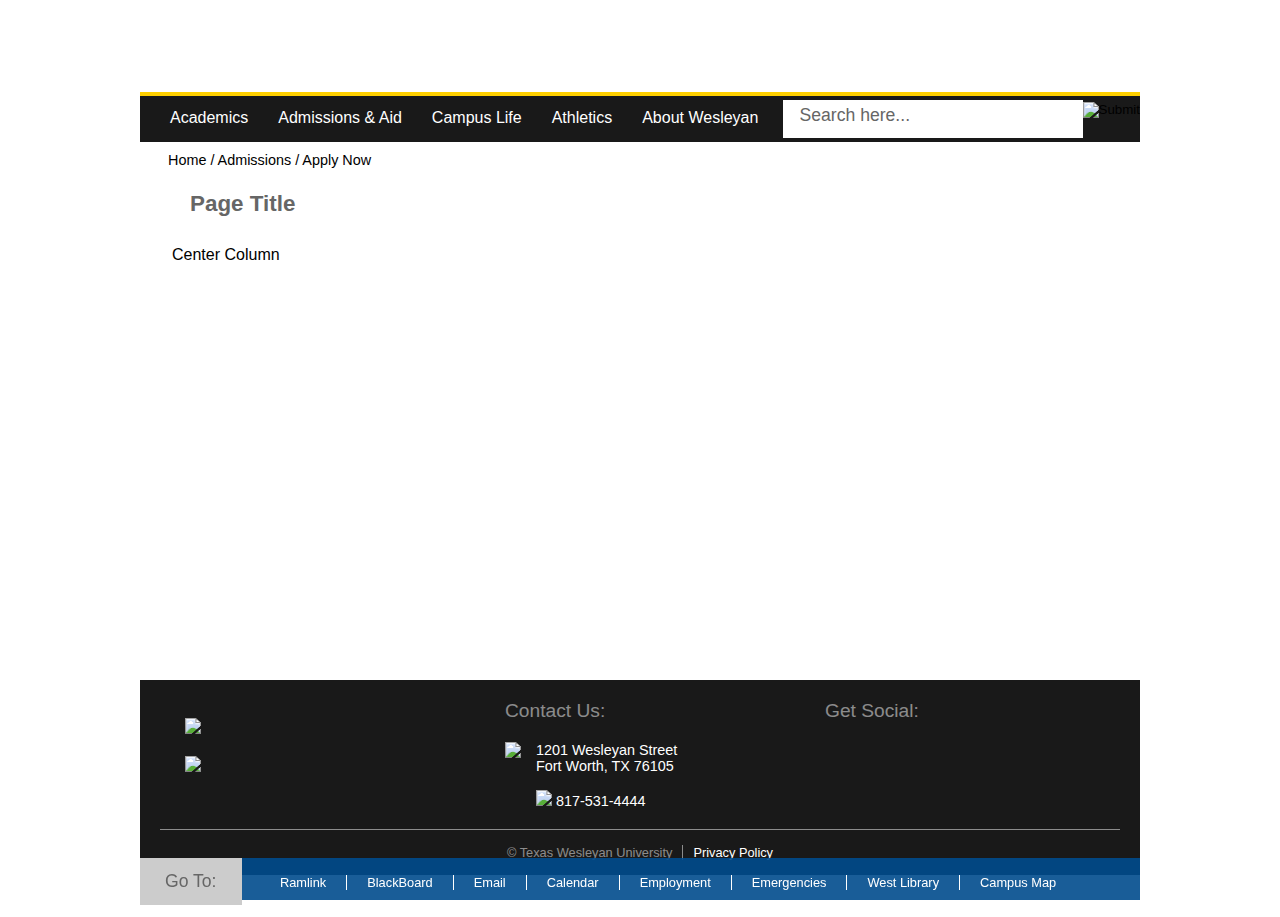
==== 1-col.html @ 9fe0514e "Upload of RWD" ====
<!DOCTYPE html>
<html>
	<head>
	
		<meta http-equiv="Content-Type" content="text/html; charset=UTF-8">
		<title>Texas Wesleyan University - Fort Worth, Texas</title>
		<meta name="alexaVerifyID" content="O4Hs3EdJrC50-Z66Op9UX25bWaY">
		
		<meta http-equiv="X-UA-Compatible" content="IE=edge">
		<meta name="google-site-verification" content="8a_Fvav8DeVOhySaizQ3dJvHWEACAS1x0ybJXREzLdY">
		<meta property="twitter:account_id" content="106774340">
		<link rel="icon" href="http://txwes.edu/media/twu/style-assets/images/favicon.ico" type="image/x-icon">
		<link rel="shortcut icon" href="http://txwes.edu/media/twu/style-assets/images/favicon.ico" type="image/x-icon">
		<link rel="stylesheet" type="text/css" media="" href="txwes-style.css">
		<link rel="stylesheet" type="text/css" media="" href="txwes-content-style.css">
		<link rel="stylesheet" type="text/css" media="" href="txwes-style-r800.css">
		<link rel="stylesheet" type="text/css" media="" href="txwes-style-r600.css">
		<link rel="stylesheet" type="text/css" media="" href="txwes-style-r480.css">
		<link rel="stylesheet" type="text/css" media="" href="txwes-style-r320.css">
		<script type="text/javascript" src="http://txwes.edu/media/twu/style-assets/javascript/jquery.js"></script>
		
		
	</head>
	<body>
		
		
		<div id="outerCT">
			<div id="headerCT">
				<div id="headerTop">
					<a href="http://txwes.edu/"><div id="logo"></div>
					</a><ul id="pathways"><a href="http://txwes.edu/"></a><li><a href="http://txwes.edu/"></a><a href="http://txwes.edu/admissions/">Prospective Students</a></li><li><a href="http://txwes.edu/campus-life/">Current Students</a></li><li><a href="http://txwes.edu/facultystaff/">Faculty/Staff</a></li><li><a href="http://txwes.edu/admissions/apply-now/parents/">Parents</a></li><li><a href="http://alumni.txwes.edu/">Alumni</a></li></ul>
					<a href="http://txwes.edu/search/directory/"><div id="directoryButton"></div></a>
				</div>
				<div id="headerBottom">
					<ul id="globalNav"><li><a href="http://txwes.edu/academics/">Academics</a></li><li><a href="http://txwes.edu/admissions/">Admissions &amp; Aid</a></li><li><a href="http://txwes.edu/campus-life/">Campus Life</a></li><li><a href="http://ramsports.net/">Athletics</a></li><li><a href="http://txwes.edu/info/">About Wesleyan</a></li></ul>
					<div id="searchCT">
						<form action="http://txwes.edu/search/" method="get">
							<div class="searchBar"><input type="text" name="q" value="Search here..." onclick="this.value='';this.onclick='';"></div>
							<input type="image" src="http://txwes.edu/media/twu/style-assets/images/homepage/searchbtn.png" height="38">
						</form>
					</div>
				</div>
			</div>
			<div id="contentCT" class="oneCol">
				
				<div id="breadcrumb">Home / Admissions / Apply Now</div>
				
				<div id="columnCT">
					<h1 class="pageTitle">Page Title</h1>
					<div id="centerCol">
						<p>Center Column</p>
					</div>
				</div>
				
			</div>
			<div id="goToCT">
				<div class="goToTitle">Go To:</div>
				<ul id="goToNav"><li><a href="http://ramlink.txwes.edu/">Ramlink</a></li><li><a href="http://txwes.blackboard.com/">BlackBoard</a></li><li><a href="http://email.txwes.edu/">Email</a></li><li><a href="http://txwes.edu/news-and-events/all-events/">Calendar</a></li><li><a href="http://txwes.edu/hr/">Employment</a></li><li><a href="http://txwes.edu/security/emergency/">Emergencies</a></li><li><a href="http://westlibrary.txwes.edu/">West Library</a></li><li><a href="http://txwes.edu/admissions/visit-campus/maps-and-directions/">Campus Map</a></li></ul>
			</div>
			<div id="footerCT">
				<div id="footerItems">
					<div class="footerItem"><div id="footerLogo"><br><a href="http://txwes.edu/"><img src="http://txwes.edu/media/twu/style-assets/images/homepage/footer-logo.png"></a></div><div id="footerSmarter"><br><a href="http://txwes.edu/smarter/"><img src="http://txwes.edu/media/twu/style-assets/images/homepage/footer-smaller-smarter.png"></a></div></div>
					<div class="footerItem">
						<div class="footerTitle">Contact Us:</div>
						<a href="https://www.google.com/maps/place/Texas+Wesleyan+University/"><img class="contactMap" src="http://txwes.edu/media/twu/style-assets/images/homepage/map.png"></a>
						<div class="contactInfo">1201 Wesleyan Street<br>Fort Worth, TX 76105<br><br><img src="http://txwes.edu/media/twu/style-assets/images/homepage/phone.png"> 817-531-4444</div>
					</div>
					<div class="footerItem">
						<div class="footerTitle">Get Social:</div>
						<a href="http://facebook.com/texaswesleyan"><div class="socialButton facebook"></div></a>
						<a href="http://twitter.com/texaswesleyan"><div class="socialButton twitter"></div></a>
						<a href="http://youtube.com/texaswesleyan"><div class="socialButton youtube"></div></a>
					</div>
				</div>
				<div id="copyright">© Texas Wesleyan University<span id="privacyPolicy"><a href="http://txwes.edu/fees-costs-and-policies/university-policies/privacy-policies/">Privacy Policy</a></span></div>
			</div>
		</div>
		
		
	</body>
</html>
---- txwes-style.css ----
/* Universal Elements/Layouts */

body { margin: 0px; padding: 0px; background-image: url('http://txwes.edu/media/twu/style-assets/images/homepage/bg.png'); font-family: Arial, sans-serif; }

#outerCT { width: 1000px; margin-left: auto; margin-right: auto; }

#headerCT { color: #ffffff; }

#headerTop { width:1000px; height: 92px; border-bottom: 4px solid #fed000; position: relative; top: 0px; left: 0px; overflow: auto; }

#headerTop #logo { background-image: url('http://txwes.edu/media/twu/style-assets/images/homepage/logo.png'); background-repeat: no-repeat; background-size: contain; width: 276px; height: 63px; position: absolute; top: 50%; left: 0px; margin-top: -33px; }

#headerTop #pathways { list-style-type: none; margin: 0; padding: 0; position:absolute; top: 50%; margin-top: -27px; left: 295px; font-size: 0.8em; }
#headerTop #pathways li { margin: 0; padding: 0; float: left; padding: 14px 20px; border-right: 1px solid rgba(255,255,255,0.5); }
#headerTop #pathways li:last-child { border-right: none; }

#headerTop #directoryButton { height: 45px; width: 107px; position: absolute; top: 50%; margin-top: -28px; right: 0px; background-image: url('http://txwes.edu/media/twu/style-assets/images/homepage/campus-directory.png'); background-repeat: no-repeat; background-size: contain; }

#headerBottom { background-color: #191919; height: 46px; width: 1000px; position: relative; top: 0px; left: 0px; overflow: auto; }

#headerBottom #globalNav { list-style-type: none; margin: 0; padding: 0; position: absolute; top: 50%; left: 0px; margin-top: -10px; margin-left: 15px; }
#headerBottom #globalNav li { margin: 0; padding: 0; float: left; padding: 0px 15px; }

#headerBottom #searchCT { position: absolute; top: 4px; right: 0px; }
#headerBottom #searchCT .searchBar { background-color: #ffffff; height: 34px; width: 270px; float: left; padding: 4px 15px 0px; }
#headerBottom #searchCT .searchBar input { background: none; border: none; width: 270px; font-size: 1.1em; color: #666; }
#headerBottom #searchCT .searchBar input:focus { outline: none; }

#contentCT { width: 1000px; background-color: #ffffff; margin: 0; padding: 0; overflow: auto; }

#footerCT { background-color: #191919; color: #ffffff; width: 960px; position: relative; top: 0px; left: 0px; padding: 0px 20px; margin-bottom: 42px; }

#footerCT #footerItems { width: 100%; overflow: auto; }
#footerCT .footerItem { width: 270px; float: left; padding: 20px 25px; }
#footerCT .footerItem #footerLogo { }
#footerCT .footerItem #footerSmarter { }
#footerCT .footerItem .footerTitle { font-size: 1.2em; color: rgba(255,255,255,0.5); margin-bottom: 20px; }
#footerCT .footerItem .contactMap { float: left; margin-right: 15px; }
#footerCT .footerItem .contactInfo { font-size: 0.9em; overflow: auto; }
#footerCT .footerItem .socialButton { margin-right: 20px; float: left; height: 51px; width: 51px; }
#footerCT .footerItem .socialButton.facebook { background-image: url('http://txwes.edu/media/twu/style-assets/images/homepage/facebook.png'); }
#footerCT .footerItem .socialButton.facebook:hover { background-image: url('http://txwes.edu/media/twu/style-assets/images/homepage/facebook_hover.png'); }
#footerCT .footerItem .socialButton.twitter { background-image: url('http://txwes.edu/media/twu/style-assets/images/homepage/twitter.png'); }
#footerCT .footerItem .socialButton.twitter:hover { background-image: url('http://txwes.edu/media/twu/style-assets/images/homepage/twitter_hover.png'); }
#footerCT .footerItem .socialButton.youtube { background-image: url('http://txwes.edu/media/twu/style-assets/images/homepage/youtube.png'); }
#footerCT .footerItem .socialButton.youtube:hover { background-image: url('http://txwes.edu/media/twu/style-assets/images/homepage/youtube_hover.png'); }

#footerCT #copyright { width: 100%; border-top: 1px solid rgba(255,255,255,0.5); color: rgba(255,255,255,0.5); text-align: center; font-size: 0.8em; padding: 15px 0px; }
#footerCT #copyright #privacyPolicy { color: #ffffff; border-left: 1px solid rgba(255,255,255,0.5); padding-left: 10px; margin-left: 10px; }

#goToCT { height: 42px; width: 1000px; background-color: rgba(0,75,141,0.9); position: fixed; bottom: 0px; left: 50%; margin-left: -500px; z-index: 99; }
#goToCT .goToTitle { position: absolute; left: 0px; top: 0px; background-color: #ccc; color: #666; font-size: 1.1em; padding: 13px 25px; }
#goToCT #goToNav { list-style-type: none; padding: 0; color: #ffffff; margin: 17px 0px 0px 120px; font-size: 0.8em; }
#goToCT #goToNav li { margin: 0; display: inline-block; border-right: 1px solid #ffffff; padding: 0px 20px; }
#goToCT #goToNav li:last-child { border: none; }

a { color: inherit; text-decoration: none; }
a:visited { color: inherit; }
a img { border: none; }

.pageBreak { width: 100%; height: 10px; background-color: #191919; }

#breadcrumb { font-size: 0.9em; padding: 10px 28px; }

/* Homepage Elements */

.slider-banner { width:1000px; height:97px; position:relative; top:0px; left:0px; z-index:8; background-color:#ccc; }
.slider-banner #slider-banner-icon { height:97px; width:112px; position:absolute; top:0px; left:0px; }
.slider-banner #slider-banner-action { height:36px; width:149px; position:absolute; top:50%; right:25px; margin-top:-18px; }
.slider-banner .slider-banner-content { width:600px; height:60px; position:absolute; top:30px; left:167px; color:#333; }
.slider-banner .slider-banner-content .slider-banner-title { font-size:1.1em; }
.slider-banner .slider-banner-content .slider-banner-title .slider-banner-date { font-size:.9em; color:#333; padding-left:10px; }
.slider-banner .slider-banner-content a { color:inherit; }

.slider-banner.emergency #slider-banner-icon { background-image:url('http://txwes.edu/media/twu/style-assets/images/emergency-icon.png'); }
.slider-banner.emergency #slider-banner-action { background-image:url('http://txwes.edu/media/twu/style-assets/images/emergency-action.png'); }
.slider-banner.emergency .slider-banner-content .slider-banner-title { color:red; }

.slider-banner.promotion #slider-banner-icon { background-image:url('http://txwes.edu/media/twu/style-assets/images/promotion-icon.png'); }
.slider-banner.promotion #slider-banner-action { background-image:url('http://txwes.edu/media/twu/style-assets/images/promotion-action.png'); }
.slider-banner.promotion .slider-banner-content .slider-banner-title { color:blue; }

.slider-banner.thanksgiving { background-color:#fed000; background-image:url('http://txwes.edu/media/twu/style-assets/images/thanksgiving-background.png'); background-position:right; background-repeat:no-repeat; }
.slider-banner.thanksgiving #slider-banner-icon { background-image:url('http://txwes.edu/media/twu/style-assets/images/thanksgiving-icon.png'); }
.slider-banner.thanksgiving #slider-banner-action { background-image:url('http://txwes.edu/media/twu/style-assets/images/thanksgiving-action.png'); }
.slider-banner.thanksgiving .slider-banner-content .slider-banner-title { color:black; }

.slider-banner.springbreak { background-color:#fed000; background-image:url('http://txwes.edu/media/twu/style-assets/images/spring-break-background.png'); background-position:right; background-repeat:no-repeat; }
.slider-banner.springbreak #slider-banner-icon { background-image:url('http://txwes.edu/media/twu/style-assets/images/spring-break-icon.png'); }
.slider-banner.springbreak #slider-banner-action { background-image:url('http://txwes.edu/media/twu/style-assets/images/spring-break-action.png'); }
.slider-banner.springbreak .slider-banner-content .slider-banner-title { color:black; }

.slider-banner.easter { background-color:#fed000; background-image:url('http://txwes.edu/media/twu/style-assets/images/easter_bg.png'); background-position:right; background-repeat:no-repeat; }
.slider-banner.easter #slider-banner-icon { background-image:url('http://txwes.edu/media/twu/style-assets/images/easter_icon.png'); }
.slider-banner.easter #slider-banner-action { background-image:url('http://txwes.edu/media/twu/style-assets/images/spring-break-action.png'); }
.slider-banner.easter .slider-banner-content .slider-banner-title { color:black; }

.slider-banner.memorialday { background-image:url('http://txwes.edu/media/twu/style-assets/images/memorial_day_banner.png'); background-position:right; background-repeat:no-repeat; }
.slider-banner.memorialday #slider-banner-icon { background-image:url('http://txwes.edu/media/twu/style-assets/images/memorial_day_icon.png'); }
.slider-banner.memorialday #slider-banner-action { background-image:url('http://txwes.edu/media/twu/style-assets/images/promotion-action.png'); }
.slider-banner.memorialday .slider-banner-content .slider-banner-title { color:red; }
	
.slider-banner .slider-banner-content a { text-decoration:none; color:inherit; }

#homepageTop { overflow:auto; position: relative; top: 0px; left: 0px; }

#homepageTop #applyColumn { float: left; width: 210px; padding: 15px 20px; overflow: auto; }

#homepageTop #applyColumn #applyTitle { font-size: 1.3em; background-image: url('http://txwes.edu/media/twu/style-assets/images/homepage/apply-now.png'); background-repeat: no-repeat; padding: 5px 0px 5px 45px; }
#homepageTop #applyColumn #applyTitle:hover { color: #004b8d; background-image: url('http://txwes.edu/media/twu/style-assets/images/homepage/apply-now-hover.png'); }
#homepageTop #applyColumn #applyContent { font-size: 0.9em; margin: 15px 0px; color: #666; }
#homepageTop #applyColumn #applyButton { background-image: url('http://txwes.edu/media/twu/style-assets/images/homepage/apply-online.png'); height: 95px; width: 209px; }

#homepageTop #applyColumn #classTitle { font-size: 1.3em; }
#homepageTop #applyColumn #classContent { margin: 15px 0px 20px; }
#homepageTop #applyColumn #classContent ul { margin: 0px; padding: 0px; list-style-image: url('http://txwes.edu/media/twu/style-assets/images/yellowBullet.png'); list-style-position: inside; }
#homepageTop #applyColumn #classContent ul li { padding: 3px; }
#homepageTop #applyColumn #classContent ul li a:hover { color: #004b8d; }

#homepageTop #applyColumn #sendInfoButton { background-image: url('http://txwes.edu/media/twu/style-assets/images/homepage/send-me-info.png'); height: 36px; width: 208px; background-color: #004b8d; position: absolute; bottom: 25px; left: 20px; }

#homepageTop #contentColumn { width: 750px; overflow: auto; }

#homepageTop #contentColumn #homepageRotator { width: 750px; height: 282px; background-color: #000000; overflow: visible; position: relative; left: 0px; top: 0px; }
#homepageTop #contentColumn #homepageRotator .rotatorItem { width: 100%; height: 100%; cursor: pointer; }
#homepageTop #contentColumn #homepageRotator .rotatorItem img { width: 100%; height: 100%; }
#homepageTop #contentColumn #homepageRotator #videoPlayerContainer { position: absolute; width: 450px; height: 225px; z-index: 10; bottom: 740px; right: 145px; padding: 9px; background-image: url(http://txwes.edu/media/twu/style-assets/images/homepageVideoBackground.png); }
#homepageTop #contentColumn #homepageRotator #videoPlayerContainer img { position:absolute;top:0px;right:-30px;cursor:pointer; }

#homepageTop #contentColumn #actionBar { overflow: auto; }

#homepageTop #contentColumn #actionBar .actionItem { float: left; width: 219px; height: 175px; border-left: 1px solid #ccc; padding: 15px; overflow: auto; position: relative; top: 0px; left: 0px; }
#homepageTop #contentColumn #actionBar .actionItem .actionTitle { font-size: 1.3em; border-bottom: 1px dashed #ccc; padding: 5px 0px 15px 50px; background-repeat: no-repeat; }
#homepageTop #contentColumn #actionBar .actionItem .actionContent { padding: 10px; font-size: 0.9em; color: #666; }
#homepageTop #contentColumn #actionBar .actionItem .actionButton { width: 208px; height: 36px; background-color: #fed000; position: absolute; bottom: 25px; left: 50%; margin-left: -104px; }

#homepageTop #contentColumn #actionBar #findMyMajor.actionItem .actionTitle { background-image: url('http://txwes.edu/media/twu/style-assets/images/homepage/major.png'); }
#homepageTop #contentColumn #actionBar #findMyMajor.actionItem .actionTitle:hover { background-image: url('http://txwes.edu/media/twu/style-assets/images/homepage/major-hover.png'); color: #004b8d; }
#homepageTop #contentColumn #actionBar #findMyMajor.actionItem .actionButton { background-image: url('http://txwes.edu/media/twu/style-assets/images/homepage/majors-degrees-button.png'); }

#homepageTop #contentColumn #actionBar #visitCampus.actionItem .actionTitle { background-image: url('http://txwes.edu/media/twu/style-assets/images/homepage/campus.png'); }
#homepageTop #contentColumn #actionBar #visitCampus.actionItem .actionTitle:hover { background-image: url('http://txwes.edu/media/twu/style-assets/images/homepage/campus-hover.png'); color: #004b8d; }
#homepageTop #contentColumn #actionBar #visitCampus.actionItem .actionButton { background-image: url('http://txwes.edu/media/twu/style-assets/images/homepage/schedule-a-visit-button.png'); }

#homepageTop #contentColumn #actionBar #whatWillItCost.actionItem .actionTitle { background-image: url('http://txwes.edu/media/twu/style-assets/images/homepage/cost.png'); }
#homepageTop #contentColumn #actionBar #whatWillItCost.actionItem .actionTitle:hover { background-image: url('http://txwes.edu/media/twu/style-assets/images/homepage/cost-hover.png'); color: #004b8d; }
#homepageTop #contentColumn #actionBar #whatWillItCost.actionItem .actionButton { background-image: url('http://txwes.edu/media/twu/style-assets/images/homepage/tuition-fees-button.png'); }

#homepageBottom { overflow: auto; background-color: #f3f3f3; }

#homepageBottom #homepageNews { background-color: #ffffff; border-right: 1px solid #ccc; float: left; width: 579px; padding: 10px 20px; }
#homepageBottom #homepageNews #homepageNewsTitle { background-image: url('http://txwes.edu/media/twu/style-assets/images/homepage/news.png'); background-repeat: no-repeat; padding: 3px 0px 0px 100px; margin-bottom: 15px; }
#homepageBottom #homepageNews #homepageNewsTitle #moreNews { background-image: url('http://txwes.edu/media/twu/style-assets/images/homepage/more-news.png'); width: 123px; height: 29px; }
#homepageBottom #homepageNews #homepageNewsList { width: 579px; overflow: auto; margin-bottom: 20px; }
#homepageBottom #homepageNews #homepageNewsList .homepageNewsItem { float: left; margin-right: 30px; width: 170px; font-size: 0.8em; }
#homepageBottom #homepageNews #homepageNewsList .homepageNewsItem:last-child { margin-right: 0px; }
#homepageBottom #homepageNews #homepageNewsList .homepageNewsItem img { width: 170px; margin-bottom: 8px; }

#homepageBottom #homepageEvents { float: right; width: 340px; padding: 10px 20px; }
#homepageBottom #homepageEvents #homepageEventsTitle { background-image: url('http://txwes.edu/media/twu/style-assets/images/homepage/events.png'); background-repeat: no-repeat; padding: 3px 0px 0px 120px; margin-bottom: 10px; }
#homepageBottom #homepageEvents #homepageEventsTitle #moreEvents { background-image: url('http://txwes.edu/media/twu/style-assets/images/homepage/full-calendar.png'); width: 134px; height: 29px; }
#homepageBottom #homepageEvents .homepageEventsItem { border-bottom: 1px dashed #ccc; padding: 10px 3px; overflow: auto; }
#homepageBottom #homepageEvents .homepageEventsItem:last-child { border-bottom: none; }
#homepageBottom #homepageEvents .homepageEventsItem .eventDate { float: left; text-align: center; }
#homepageBottom #homepageEvents .homepageEventsItem .eventDate .eventMonth { font-size: 0.7em; }
#homepageBottom #homepageEvents .homepageEventsItem .eventDate .eventDay { }
#homepageBottom #homepageEvents .homepageEventsItem .eventTitle { font-size: 0.8em; margin-left: 45px; }

/* Navigation Elements */

#parentNav { position: absolute; top: 0px; left: 0px; z-index: 2; width: 225px; height: 39px; background-image: url('http://txwes.edu/media/twu/style-assets/images/parentNavSection.png'); background-repeat: no-repeat; color: #ffffff; font-size: 1.2em; padding-left: 25px; padding-top: 15px; cursor: pointer; }
#parentNav:hover { color: #fed000; }

#sectionNav { width: 224px; margin: 0px; padding: 0px; list-style-type: none; }
#sectionNav li.sectionLink { padding: 10px 15px; margin: 0px 10px; border-top: 1px solid #ffffff; border-bottom: 1px solid #cccccc; }
#sectionNav li.sectionLink:first-child { border-top: none; }
#sectionNav li.sectionLink.current { padding: 10px 25px; margin: 0px; background-color: #ccc; border-bottom: none; }
#sectionNav li.sectionLink.current + li { border-top: none; }
#sectionNav li.sectionLink.current.sub { padding: 10px 25px 0px; }

#sectionNav #subNav { width: 189px; margin: 10px 0px 0px -25px; padding: 10px 0px 10px 35px; list-style-type: none; list-style-position:outside; background-color: #ffffff; font-size: 0.9em; }
#sectionNav #subNav li.subLink { padding: 5px 0px; margin: 0px; border: none; }
#sectionNav #subNav li.subLink.current { padding: 5px 0px; margin: 0px; border: none; background-color: #ffffff; list-style-image: url('http://txwes.edu/media/twu/style-assets/images/yellowArrowBullet.png'); }

/* Apply Now Control */

#applyNowCtrl { background-image: url('http://txwes.edu/media/twu/style-assets/images/floatingApplyNowBackground2.png'); background-repeat: no-repeat; width: 253px; height: 220px; position: absolute; top: 172px; left: 50%; margin-left: 249px; }
#applyNowCtrl #applyNowBtn { background-image: url('http://txwes.edu/media/twu/style-assets/images/floatingApplyNowButtonUp.png'); background-repeat: no-repeat; height: 44px; width: 163px; position: absolute; top: 5px; left: 24px; }
#applyNowCtrl #applyNowBtn:hover { background-image: url('http://txwes.edu/media/twu/style-assets/images/floatingApplyNowButtonDown.png'); top: 6px; left: 25px; }
#applyNowCtrl #status { position: absolute; top: 62px; left: 25px; width: 135px; color: #fed000; font-size: 0.7em; border-right: 1px solid #666; padding: 5px 0px; }
#applyNowCtrl #signIn { position: absolute; top: 67px; right: 30px; color: #ffffff; font-size: 0.7em; }
#applyNowCtrl #applyLinks { position: absolute; top: 90px; left: 0px; list-style-image: url('http://txwes.edu/media/twu/style-assets/images/greyBullet.png'); color: #004b8d; }
#applyNowCtrl #applyLinks li:hover { list-style-image: url('http://txwes.edu/media/twu/style-assets/images/yellowBullet.png'); text-decoration: underline; }

/* Page Layouts */

/* Column Layout Elements */

#columnCT { overflow: auto; background-image: url('columnCTbg.png'); background-repeat: repeat-y; }
h1.pageTitle { float: left; width: 726px; margin:0px; padding: 13px 0px 13px 50px; font-size: 1.4em; font-weight: bold; background-image: url('http://txwes.edu/media/twu/style-assets/images/innerPageTitleBackground.png'); background-repeat: no-repeat; color: #666; }
#columnCT #leftCol { width: 224px; float: left; position: relative; top: 0px; left: 0px; padding-top: 54px; }
#columnCT #centerCol { width: 712px; float: left; padding: 0px 32px 0px 32px; min-height: 450px; }

/* 3 Column */

#contentCT.threeCol #columnCT #centerCol { width: 460px; border-right: 1px solid #ccc; }
#contentCT.threeCol #columnCT #rightCol { width: 224px; float: right; background-color: #ffffff; padding: 0px 14px 0px 12px; }
#contentCT.threeCol #columnCT #rightCol.applyNowCol { padding-top: 165px; }

/* No Nav */

#contentCT.noNav #columnCT { background-image: none; }
#contentCT.noNav #columnCT h1.pageTitle { width: 700px; }
#contentCT.noNav #columnCT #centerCol { width: 685px; border-right: 1px solid #ccc; }
#contentCT.noNav #columnCT #rightCol { width: 224px; float: right; padding: 0px 14px 0px 12px; }

/* 1 Column */

#contentCT.oneCol #columnCT { background-image: none; }
#contentCT.oneCol #columnCT h1.pageTitle { width: 950px; }
#contentCT.oneCol #columnCT #centerCol { width: 936px; }
---- txwes-content-style.css ----
/* Content Types and Layouts */

/* Shield Title - Wesleyan Shield with Title Text and Rich Text */

.shieldTitle { background-image: url('http://txwes.edu/media/twu/style-assets/images/logoTitle.png'); background-repeat: no-repeat; background-position: left center; font-size: 1.8em; font-weight: bold; color: #666; padding-left: 39px; }

/* Featured Content with Image */

.featuredContent { overflow: auto; padding-bottom: 20px; border-bottom: 1px solid #002460; margin-bottom: 20px; }
.featuredContent .title { background-image: url('http://txwes.edu/media/twu/style-assets/images/featureSelectTitle.png'); background-repeat: no-repeat; font-size: 1.2em; font-weight: bold; color: #666; padding: 2px 0px 2px 10px; margin-bottom: 20px; }
.featuredContent .image { float: left; border-top: 2px solid #fed000; width: 200px; height: 139px; margin-right: 20px; }
.featuredContent .image img { width: 200px; height: 139px; }
.featuredContent .content { overflow: auto; }
.featuredContent .viewMore { float: right; width: 85px; height: 15px; background-image: url('http://txwes.edu/media/twu/style-assets/images/viewMore.png'); }
.featuredContent .content *:first-child { margin-top: 0px; }

/* Featured Content with Image - variant 1 (No Yellow Gradient for Title) */

.featuredContent.varOne .title { background-image: none; font-size: 1.2em; font-weight: bold; color: #666; padding: 2px 0px 2px 10px; margin-bottom: 20px; }

/* Contact Info */

#contactInfoCT { width: 224px; margin-top: 100px; }
#contactInfoCT .header { background-color: #004b8d; background-image: url('http://txwes.edu/media/twu/style-assets/images/contact-icon.png'); background-repeat: no-repeat; background-position: 10px 5px; color: #ffffff; padding: 5px 35px; }
#contactInfoCT .content { padding: 5px 15px; font-size: 0.8em; }
#contactInfoCT .title { border-bottom: 1px dashed #ccc; padding: 0px 0px 5px; font-size: 1.2em; }
#contactInfoCT .spacer { border-top: 1px solid #ccc; background-color: #ffffff; height: 1px; width: 100%; margin-top: 10px; margin-bottom: 10px; }
#contactInfoCT h5 { margin: 0; padding: 0; font-size: 1.2em; font-weight: normal; color: #002460; }

/* Action Box - Grey box in Right Column, has header and text, used for calls to actions */

.actionBox { position: relative; top: 0px; left: 0px; margin-bottom: 20px; }
.actionBox .header { background-image: url('http://txwes.edu/media/twu/style-assets/images/infoBoxHeader.png'); background-repeat: no-repeat; font-size: 1.3em; font-weight: bold; color: #666; padding: 9px 15px 4px; }
.actionBox .content { background-image: url('http://txwes.edu/media/twu/style-assets/images/infoBoxText.png'); background-repeat: no-repeat; background-position: center bottom; border: 1px solid #ccc; border-top: none; padding: 20px 15px 25px; color: #666; font-size: 0.9em; }
.actionBox .arrow { background-image: url('http://txwes.edu/media/twu/style-assets/images/infoBoxGreyArrow.png'); width: 11px; height: 15px; position: absolute; right: 10px; bottom: 10px; }
.actionBox:hover .arrow { background-image: url('http://txwes.edu/media/twu/style-assets/images/infoBoxBlueArrow.png'); }
---- txwes-style-r800.css ----
@media screen and (min-width:800px) and (max-width:1000px) {
	
	body { border-top: 4px solid #fed000; }
	
	#outerCT { width: 100%; position: relative; top: 0px; left: 0px; }
	
	#headerTop { border: none; width: 100%; }
	#headerTop #logo { width: 224px; height: 51px; margin-top: -25px; left: 10px; }
	#headerTop #pathways { display: none; }
	#headerTop #directoryButton { right: 176px; margin-top: -19px; height: 38px; width: 90px; }
	
	#headerBottom { width: 100%; overflow: visible; margin-bottom: 10px; }
	#headerBottom #searchCT { top: -65px; right: 280px; }
	#headerBottom #searchCT .searchBar { width: 160px; }
	#headerBottom #searchCT .searchBar input { width: 150px; }
	#headerBottom #globalNav { margin-left: 0px; width: 100%; }
	#headerBottom #globalNav li { padding: 0px 0px; width: 20%; text-align: center; }
	
	#contentCT { width: 100%; background: none; }
	
	#footerCT { width: calc(100% - 40px); margin-top: 10px; margin-bottom: 0px; }
	#footerCT #footerItems { width: 640px; margin-left: auto; margin-right: auto; }
	#footerCT .footerItem:last-child { display: none; }
	
	#goToCT { width: 100%; height: 85px; position: relative; bottom: 0px; left: 0px; margin-left: 0px; background-color: #ccc; }
	#goToCT .goToTitle { height: 59px; background-color: #f3f3f3; }
	#goToCT #goToNav { color: #666; margin-top: 0px; padding-top: 17px; }
	#goToCT #goToNav li { margin-bottom: 20px; border-right: 1px solid #666; }
	#breadcrumb { background-color: #ffffff; float: right; width: calc(100% - 280px); padding: 10px 25px; position: absolute; top: 148px; right: 0px; }
	
	
	/* Navigation Elements */

	#parentNav { top: 0px; left: 0px; width: 196px; background-image: none; background-color: #004b8d; }
	#sectionNav { width: 220px; }
	#sectionNav #subNav { width: 185px; }
	
	/* Page Layouts */

	/* Column Layout Elements */

	#columnCT { background-position: -4px 0px; width: auto; margin-bottom: 10px; }
	h1.pageTitle { width: calc(100% - 255px); padding: 5px 0px 5px 25px; font-size: 1em; font-weight: bold; background-image: none; background-color: #fed000; color: #000000; margin-top: 36px; }
	#columnCT #leftCol { width: 220px; margin-right: 10px; }
	#columnCT #centerCol { width: calc(100% - 280px); background-color: #ffffff; padding: 0px 25px; }
	
	/* 3 Column */
	
	#contentCT.threeCol #columnCT #centerCol { width: calc(100% - 280px); border: none; padding: 0px 25px; }
	#contentCT.threeCol #columnCT #rightCol { display: none; }
	
	/* 1 Column */
	
	#contentCT.oneCol #breadcrumb { width: calc(100% - 280px); right: 0px; }
	#contentCT.oneCol #columnCT { background-image: none; }
	#contentCT.oneCol #columnCT h1.pageTitle { width: calc(100% - 255px); }
	#contentCT.oneCol #columnCT #centerCol { width: calc(100% - 280px); padding: 0px 25px; }
	
	/* Content Elements & Layouts */
	
	#contactInfoCT { width: 221px; }
	
}
---- txwes-style-r600.css ----
@media screen and (min-width:600px) and (max-width:799px) {
	
	body { border-top: 4px solid #fed000; }
	
	#outerCT { width: 100%; position: relative; top: 0px; left: 0px; }
	
	#headerTop { border: none; width: 100% }
	#headerTop #logo { width: 224px; height: 51px; margin-top: -25px; left: 10px; }
	#headerTop #pathways { display: none; }
	#headerTop #directoryButton { right: 0px; margin-top: -19px; height: 38px; width: 90px; }
	
	#headerBottom { width: 100%; overflow: visible; margin-bottom: 10px; height: 77px; }
	#headerBottom #searchCT { top: -65px; right: 108px; }
	#headerBottom #searchCT .searchBar { width: 160px; }
	#headerBottom #searchCT .searchBar input { width: 150px; }
	#headerBottom #globalNav { top: 0px; left: 0px; margin: 0px; }
	#headerBottom #globalNav li { width: calc(33.33% - 60px); padding: 10px 40px 10px 20px; }
	#headerBottom #globalNav li:nth-child(1) { border-bottom: 1px solid #ccc; }
	#headerBottom #globalNav li:nth-child(2) { border-bottom: 1px solid #ccc; }
	#headerBottom #globalNav li:nth-child(3) { border-bottom: 1px solid #ccc; }
	
	#contentCT { width: 100%; background: none; }
	
	#footerCT { width: calc(100% - 40px); margin-top: 10px; margin-bottom: 0px; }
	#footerCT #footerItems { width: 560px; margin-left: auto; margin-right: auto; }
	#footerCT .footerItem { width: 230px; }
	#footerCT .footerItem:last-child { display: none; }
	#footerCT .footerItem .contactMap { display: none; }
	
	#goToCT { width: 100%; height: 85px; position: relative; bottom: 0px; left: 0px; margin-left: 0px; background-color: #ccc; }
	#goToCT .goToTitle { height: 59px; background-color: #f3f3f3; }
	#goToCT #goToNav { color: #666; margin-top: 0px; padding-top: 17px; }
	#goToCT #goToNav li { margin-bottom: 20px; border-right: 1px solid #666; }
	
	#breadcrumb { background-color: #ffffff; float: right; width: calc(100% - 260px); padding: 10px 25px; position: absolute; top: 179px; right: 0px; }
	
	/* Navigation Elements */

	#parentNav { top: 0px; left: 0px; width: 176px; background-image: none; background-color: #004b8d; }
	#sectionNav { width: 200px; }
	#sectionNav #subNav { width: 165px; }
	
	/* Page Layouts */

	/* Column Layout Elements */

	#columnCT { background-position: -24px 0px; width: auto; margin-bottom: 10px; }
	h1.pageTitle { width: calc(100% - 235px); padding: 5px 0px 5px 25px; font-size: 1em; font-weight: bold; background-image: none; background-color: #fed000; color: #000000; margin-top: 36px; }
	#columnCT #leftCol { width: 200px; margin-right: 10px; }
	#columnCT #centerCol { width: calc(100% - 260px); background-color: #ffffff; padding: 0px 25px; }
	
	/* 3 Column */
	
	#contentCT.threeCol #columnCT #centerCol { width: calc(100% - 260px); border: none; padding: 0px 25px; }
	#contentCT.threeCol #columnCT #rightCol { display: none; }
	
	/* 1 Column */
	
	#contentCT.oneCol #breadcrumb { width: calc(100% - 260px); right: 0px; }
	#contentCT.oneCol #columnCT { background-image: none; }
	#contentCT.oneCol #columnCT h1.pageTitle { width: calc(100% - 235px); }
	#contentCT.oneCol #columnCT #centerCol { width: calc(100% - 260px); padding: 0px 25px; }
	
	/* Content Elements & Layouts */
	
	#contactInfoCT { width: 201px; }
	
}
---- txwes-style-r480.css ----
@media screen and (min-width:0px) and (max-width:599px) {
	
	body { border-top: 4px solid #fed000; }
	
	#outerCT { width: 100%; min-width: 320px; position: relative; top: 0px; left: 0px; }
	
	#headerTop { border: none; width: 100%; }
	#headerTop #logo { width: 224px; height: 51px; margin-top: -25px; left: 10px; }
	#headerTop #pathways { display: none; }
	#headerTop #directoryButton { right: 0px; margin-top: -19px; height: 38px; width: 90px; display: none; }
	
	#headerBottom { width: 100%; overflow: visible; margin-bottom: 10px; height: 0px; }
	#headerBottom #searchCT { top: -65px; right: 108px; display: none; }
	#headerBottom #searchCT .searchBar { width: 160px; }
	#headerBottom #searchCT .searchBar input { width: 150px; }
	#headerBottom #globalNav { top: 0px; left: 0px; margin: 0px; display: none; }
	#headerBottom #globalNav li { padding: 10px 40px 10px 20px; width: 140px; }
	#headerBottom #globalNav li:nth-child(1) { border-bottom: 1px solid #ccc; }
	#headerBottom #globalNav li:nth-child(2) { border-bottom: 1px solid #ccc; }
	#headerBottom #globalNav li:nth-child(3) { border-bottom: 1px solid #ccc; }
	
	#contentCT { width: 100%; background: none; }
	
	#footerCT { width: 100%; margin-top: 0px; margin-bottom: 0px; padding: 0px; }
	#footerCT .footerItem { width: calc(50% - 50px); }
	#footerCT .footerItem:last-child { display: none; }
	#footerCT .footerItem #footerLogo { display: none; }
	#footerCT .footerItem .contactMap { display: none; }
	
	#goToCT { width: 100%; height: auto; position: relative; bottom: 0px; left: 0px; margin-left: 0px; background-color: #f3f3f3; }
	#goToCT .goToTitle { height: auto; background-color: #f3f3f3; position: initial; top: 0px; left: 0px; width: auto; background-color: #fff; padding: 5px 25px; }
	#goToCT #goToNav { color: #666; margin: 20px 0px 0px 0px; }
	#goToCT #goToNav li { margin-bottom: 10px; border-right: none; width: calc(33% - 40px); border-bottom: 1px dashed #ccc; padding-bottom: 10px; }
	#goToCT #goToNav li:nth-child(7) { border: none; }
	
	#breadcrumb { background-color: #f3f3f3; float: none; width: auto; padding: 10px 25px; position: relative; top: 54px; right: 0px; z-index: 10; } /* jQuery get height of Parent Nav to get top */
	
	/* Navigation Elements */

	#parentNav { position: relative; top: -36px; left: 0px; width: auto; background-image: none; background-color: #004b8d; } /* jQuery get height of breadcrumb * -1 to get top */
	#sectionNav { width: 100%; display: none; }
	#sectionNav li.sectionLink.current.sub { padding-right: 0px; }
	#sectionNav #subNav { width: auto; }
	
	/* Page Layouts */

	/* Column Layout Elements */

	#columnCT { background-image: none; background-color: #f3f3f3; width: auto; margin-bottom: 0px; position: relative; top: 0px; left: 0px; overflow:visible; }
	h1.pageTitle { width: auto; padding: 5px 0px 5px 25px; font-size: 1em; font-weight: bold; background-image: none; background-color: #fed000; color: #000000; margin-top: 0px; float: none; }
	#columnCT #leftCol { width: auto; margin-right: 0px; float: none; padding-top: 0px; position: initial; }
	#columnCT #centerCol { width: auto; background-color: #f3f3f3; padding: 0px 25px; float: none; overflow: auto; }
	
	/* 3 Column */
	
	#contentCT.threeCol #columnCT #centerCol { width: auto; border: none; padding: 0px 25px; margin-bottom: 300px; } /* Use ContactInfoCT height to set margin-bottom */
	#contentCT.threeCol #columnCT #rightCol { display: none; }
	
	/* 1 Column */
	
	#contentCT.oneCol #breadcrumb { width: auto; left: 0px; }
	#contentCT.oneCol #columnCT { background-image: none; }
	#contentCT.oneCol #columnCT h1.pageTitle { width: auto; }
	#contentCT.oneCol #columnCT #centerCol { width: auto; padding: 0px 25px; }
	
	/* Content Elements & Layouts */
	
	#contactInfoCT { width: 100%; margin-top: 0px; height: 300px; position: absolute; bottom: -300px; left: 0px; z-index: 10; background-color: #f3f3f3; }  /* Get ContactInfoCT height in jQuery and set here and * -1 to get bottom */
	
}
---- txwes-style-r320.css ----
@media screen and (min-width:0px) and (max-width:479px) {
	
	#headerTop #logo { width: 224px; height: 51px; margin-top: -25px; left: 10px; }
	
	#footerCT .footerItem { width: calc(100% - 50px); float: none; }
	
	#goToCT #goToNav li { margin-bottom: 10px; border-right: none; width: calc(50% - 40px); border-bottom: 1px dashed #ccc; padding-bottom: 10px; }
	#goToCT #goToNav li:nth-child(7) { border: none; }
	
}
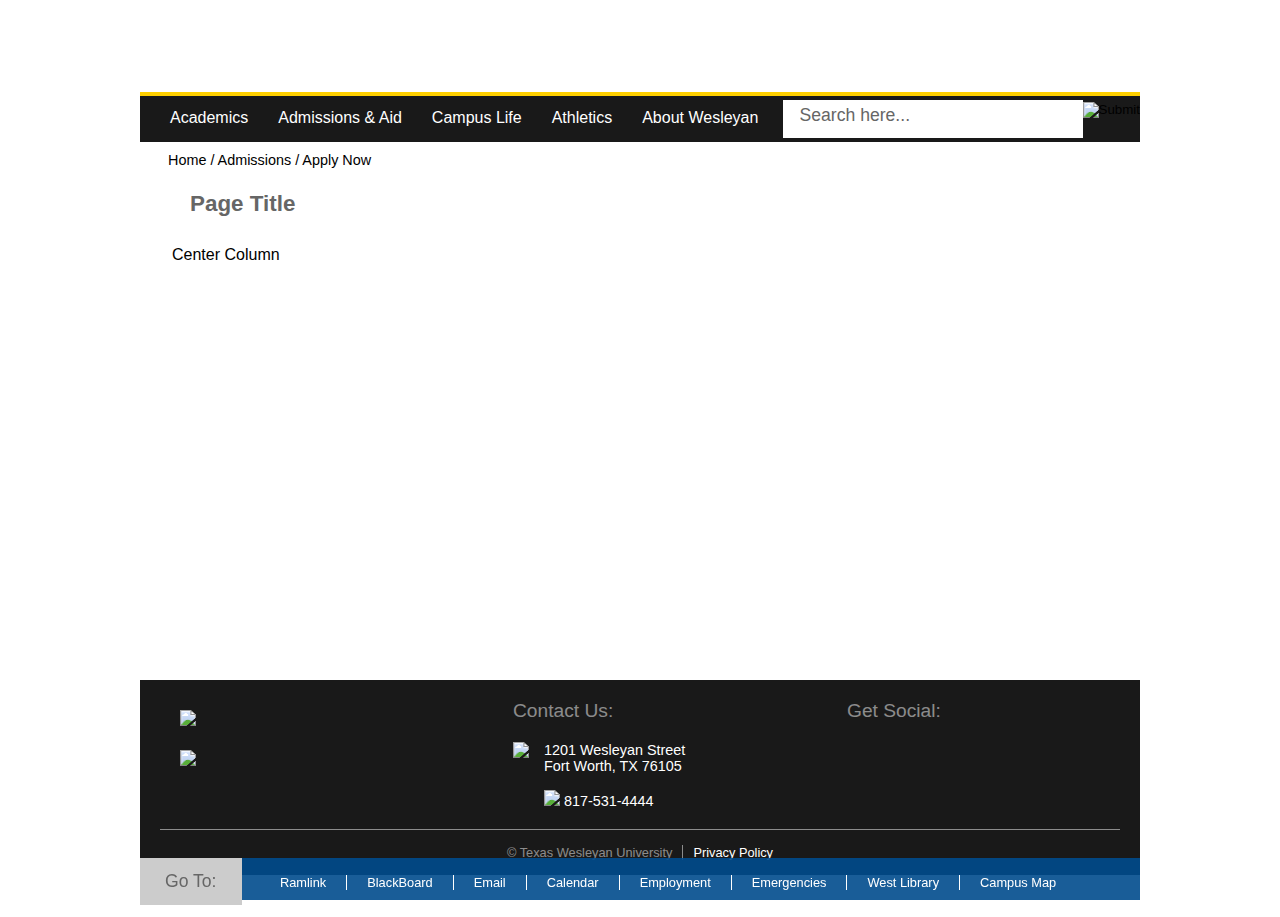
==== commit b7800dcf: "7-24 Update" ====
--- a/1-col.html
+++ b/1-col.html
@@ -28,7 +28,7 @@
 			<div id="headerCT">
 				<div id="headerTop">
 					<a href="http://txwes.edu/"><div id="logo"></div>
-					</a><ul id="pathways"><a href="http://txwes.edu/"></a><li><a href="http://txwes.edu/"></a><a href="http://txwes.edu/admissions/">Prospective Students</a></li><li><a href="http://txwes.edu/campus-life/">Current Students</a></li><li><a href="http://txwes.edu/facultystaff/">Faculty/Staff</a></li><li><a href="http://txwes.edu/admissions/apply-now/parents/">Parents</a></li><li><a href="http://alumni.txwes.edu/">Alumni</a></li></ul>
+					</a><ul id="pathways"><a href="http://txwes.edu/"></a><li><a href="http://txwes.edu/"></a><a href="http://txwes.edu/admissions/">Prospective Students</a></li><li><a href="http://txwes.edu/campus-life/">Current Students</a></li><li><a href="http://txwes.edu/facultystaff/">Faculty & Staff</a></li><li><a href="http://txwes.edu/admissions/apply-now/parents/">Parents</a></li><li><a href="http://alumni.txwes.edu/">Alumni</a></li></ul>
 					<a href="http://txwes.edu/search/directory/"><div id="directoryButton"></div></a>
 				</div>
 				<div id="headerBottom">
@@ -41,38 +41,35 @@
 					</div>
 				</div>
 			</div>
-			<div id="contentCT" class="oneCol">
-				
+			<div id="contentCT" class="oneCol">				
 				<div id="breadcrumb">Home / Admissions / Apply Now</div>
-				
-				<div id="columnCT">
-					<h1 class="pageTitle">Page Title</h1>
-					<div id="centerCol">
-						<p>Center Column</p>
-					</div>
+				<h1 class="pageTitle">Page Title</h1>
+				<div id="centerCol">
+					<p>Center Column</p>
+				</div>
+			</div>
+			<div id="footerCT">
+				<div id="logoCT">
+					<div id="footerLogo"><a href="http://txwes.edu/"><img src="http://txwes.edu/media/twu/style-assets/images/homepage/footer-logo.png"></a></div>
+					<div id="footerSmarter"><a href="http://txwes.edu/smarter/"><img src="http://txwes.edu/media/twu/style-assets/images/homepage/footer-smaller-smarter.png"></a></div>
+				</div>
+				<div id="footerContactInfo">
+					<div class="contactTitle">Contact Us:</div>
+					<a href="https://www.google.com/maps/place/Texas+Wesleyan+University/"><img class="contactMap" src="http://txwes.edu/media/twu/style-assets/images/homepage/map.png"></a>
+					<div class="contactInfo">1201 Wesleyan Street<br>Fort Worth, TX 76105<br><br><img src="http://txwes.edu/media/twu/style-assets/images/homepage/phone.png"> 817-531-4444</div>
+				</div>
+				<div id="footerSocial">
+					<div class="socialTitle">Get Social:</div>
+					<a href="http://facebook.com/texaswesleyan"><div class="socialButton facebook"></div></a>
+					<a href="http://twitter.com/texaswesleyan"><div class="socialButton twitter"></div></a>
+					<a href="http://youtube.com/texaswesleyan"><div class="socialButton youtube"></div></a>
 				</div>
 				
+				<div id="copyright">© Texas Wesleyan University<span id="privacyPolicy"><a href="http://txwes.edu/fees-costs-and-policies/university-policies/privacy-policies/">Privacy Policy</a></span></div>
 			</div>
 			<div id="goToCT">
 				<div class="goToTitle">Go To:</div>
 				<ul id="goToNav"><li><a href="http://ramlink.txwes.edu/">Ramlink</a></li><li><a href="http://txwes.blackboard.com/">BlackBoard</a></li><li><a href="http://email.txwes.edu/">Email</a></li><li><a href="http://txwes.edu/news-and-events/all-events/">Calendar</a></li><li><a href="http://txwes.edu/hr/">Employment</a></li><li><a href="http://txwes.edu/security/emergency/">Emergencies</a></li><li><a href="http://westlibrary.txwes.edu/">West Library</a></li><li><a href="http://txwes.edu/admissions/visit-campus/maps-and-directions/">Campus Map</a></li></ul>
-			</div>
-			<div id="footerCT">
-				<div id="footerItems">
-					<div class="footerItem"><div id="footerLogo"><br><a href="http://txwes.edu/"><img src="http://txwes.edu/media/twu/style-assets/images/homepage/footer-logo.png"></a></div><div id="footerSmarter"><br><a href="http://txwes.edu/smarter/"><img src="http://txwes.edu/media/twu/style-assets/images/homepage/footer-smaller-smarter.png"></a></div></div>
-					<div class="footerItem">
-						<div class="footerTitle">Contact Us:</div>
-						<a href="https://www.google.com/maps/place/Texas+Wesleyan+University/"><img class="contactMap" src="http://txwes.edu/media/twu/style-assets/images/homepage/map.png"></a>
-						<div class="contactInfo">1201 Wesleyan Street<br>Fort Worth, TX 76105<br><br><img src="http://txwes.edu/media/twu/style-assets/images/homepage/phone.png"> 817-531-4444</div>
-					</div>
-					<div class="footerItem">
-						<div class="footerTitle">Get Social:</div>
-						<a href="http://facebook.com/texaswesleyan"><div class="socialButton facebook"></div></a>
-						<a href="http://twitter.com/texaswesleyan"><div class="socialButton twitter"></div></a>
-						<a href="http://youtube.com/texaswesleyan"><div class="socialButton youtube"></div></a>
-					</div>
-				</div>
-				<div id="copyright">© Texas Wesleyan University<span id="privacyPolicy"><a href="http://txwes.edu/fees-costs-and-policies/university-policies/privacy-policies/">Privacy Policy</a></span></div>
 			</div>
 		</div>
 		
--- a/txwes-style.css
+++ b/txwes-style.css
@@ -1,6 +1,6 @@
 /* Universal Elements/Layouts */
 
-body { margin: 0px; padding: 0px; background-image: url('http://txwes.edu/media/twu/style-assets/images/homepage/bg.png'); font-family: Arial, sans-serif; }
+body { margin: 0px; padding: 0px; background-image: url('http://txwes.edu/media/twu/style-assets/images/homepage/bg.png'); font-family: Arial, sans-serif; min-width: 320px; }
 
 #outerCT { width: 1000px; margin-left: auto; margin-right: auto; }
 
@@ -10,7 +10,7 @@
 
 #headerTop #logo { background-image: url('http://txwes.edu/media/twu/style-assets/images/homepage/logo.png'); background-repeat: no-repeat; background-size: contain; width: 276px; height: 63px; position: absolute; top: 50%; left: 0px; margin-top: -33px; }
 
-#headerTop #pathways { list-style-type: none; margin: 0; padding: 0; position:absolute; top: 50%; margin-top: -27px; left: 295px; font-size: 0.8em; }
+#headerTop #pathways { list-style-type: none; margin: 0; padding: 0; position:absolute; top: 50%; margin-top: -27px; left: 290px; font-size: 0.8em; }
 #headerTop #pathways li { margin: 0; padding: 0; float: left; padding: 14px 20px; border-right: 1px solid rgba(255,255,255,0.5); }
 #headerTop #pathways li:last-child { border-right: none; }
 
@@ -26,26 +26,30 @@
 #headerBottom #searchCT .searchBar input { background: none; border: none; width: 270px; font-size: 1.1em; color: #666; }
 #headerBottom #searchCT .searchBar input:focus { outline: none; }
 
-#contentCT { width: 1000px; background-color: #ffffff; margin: 0; padding: 0; overflow: auto; }
-
-#footerCT { background-color: #191919; color: #ffffff; width: 960px; position: relative; top: 0px; left: 0px; padding: 0px 20px; margin-bottom: 42px; }
-
-#footerCT #footerItems { width: 100%; overflow: auto; }
-#footerCT .footerItem { width: 270px; float: left; padding: 20px 25px; }
-#footerCT .footerItem #footerLogo { }
-#footerCT .footerItem #footerSmarter { }
-#footerCT .footerItem .footerTitle { font-size: 1.2em; color: rgba(255,255,255,0.5); margin-bottom: 20px; }
-#footerCT .footerItem .contactMap { float: left; margin-right: 15px; }
-#footerCT .footerItem .contactInfo { font-size: 0.9em; overflow: auto; }
-#footerCT .footerItem .socialButton { margin-right: 20px; float: left; height: 51px; width: 51px; }
-#footerCT .footerItem .socialButton.facebook { background-image: url('http://txwes.edu/media/twu/style-assets/images/homepage/facebook.png'); }
-#footerCT .footerItem .socialButton.facebook:hover { background-image: url('http://txwes.edu/media/twu/style-assets/images/homepage/facebook_hover.png'); }
-#footerCT .footerItem .socialButton.twitter { background-image: url('http://txwes.edu/media/twu/style-assets/images/homepage/twitter.png'); }
-#footerCT .footerItem .socialButton.twitter:hover { background-image: url('http://txwes.edu/media/twu/style-assets/images/homepage/twitter_hover.png'); }
-#footerCT .footerItem .socialButton.youtube { background-image: url('http://txwes.edu/media/twu/style-assets/images/homepage/youtube.png'); }
-#footerCT .footerItem .socialButton.youtube:hover { background-image: url('http://txwes.edu/media/twu/style-assets/images/homepage/youtube_hover.png'); }
-
-#footerCT #copyright { width: 100%; border-top: 1px solid rgba(255,255,255,0.5); color: rgba(255,255,255,0.5); text-align: center; font-size: 0.8em; padding: 15px 0px; }
+#contentCT { width: 1000px; background-color: #ffffff; margin: 0; padding: 0; overflow: auto; background-image: url('columnCTbg.png'); background-repeat: repeat-y; }
+.kfc #contentCT { background: none; }
+.homepage #contentCT { background: none; }
+
+#footerCT { background-color: #191919; color: #ffffff; width: 1000px; position: relative; top: 0px; left: 0px; padding: 0px; margin-bottom: 42px; overflow: auto; }
+
+#footerCT #logoCT { float: left; width: 253px; padding: 20px 40px; }
+#footerCT #logoCT #footerLogo { margin-top: 10px; }
+#footerCT #logoCT #footerSmarter { margin-top: 20px; }
+#footerCT #footerContactInfo { float: left; width: 254px; padding: 20px 40px; }
+#footerCT #footerContactInfo .contactTitle { font-size: 1.2em; color: rgba(255,255,255,0.5); margin-bottom: 20px; }
+#footerCT #footerContactInfo .contactMap { float: left; margin-right: 15px; }
+#footerCT #footerContactInfo .contactInfo { font-size: 0.9em; overflow: auto; }
+#footerCT #footerSocial { float: left; width: 253px; padding: 20px 40px; overflow: auto; }
+#footerCT #footerSocial .socialTitle { font-size: 1.2em; color: rgba(255,255,255,0.5); margin-bottom: 20px; }
+#footerCT #footerSocial .socialButton { margin-right: 20px; float: left; height: 51px; width: 51px; }
+#footerCT #footerSocial .socialButton.facebook { background-image: url('http://txwes.edu/media/twu/style-assets/images/homepage/facebook.png'); }
+#footerCT #footerSocial .socialButton.facebook:hover { background-image: url('http://txwes.edu/media/twu/style-assets/images/homepage/facebook_hover.png'); }
+#footerCT #footerSocial .socialButton.twitter { background-image: url('http://txwes.edu/media/twu/style-assets/images/homepage/twitter.png'); }
+#footerCT #footerSocial .socialButton.twitter:hover { background-image: url('http://txwes.edu/media/twu/style-assets/images/homepage/twitter_hover.png'); }
+#footerCT #footerSocial .socialButton.youtube { background-image: url('http://txwes.edu/media/twu/style-assets/images/homepage/youtube.png'); }
+#footerCT #footerSocial .socialButton.youtube:hover { background-image: url('http://txwes.edu/media/twu/style-assets/images/homepage/youtube_hover.png'); }
+
+#footerCT #copyright { width: 960px; border-top: 1px solid rgba(255,255,255,0.5); color: rgba(255,255,255,0.5); text-align: center; font-size: 0.8em; padding: 15px 0px; float: left; margin: 0px 20px; }
 #footerCT #copyright #privacyPolicy { color: #ffffff; border-left: 1px solid rgba(255,255,255,0.5); padding-left: 10px; margin-left: 10px; }
 
 #goToCT { height: 42px; width: 1000px; background-color: rgba(0,75,141,0.9); position: fixed; bottom: 0px; left: 50%; margin-left: -500px; z-index: 99; }
@@ -60,7 +64,7 @@
 
 .pageBreak { width: 100%; height: 10px; background-color: #191919; }
 
-#breadcrumb { font-size: 0.9em; padding: 10px 28px; }
+#breadcrumb { font-size: 0.9em; padding: 10px 28px; background-color: #ffffff; }
 
 /* Homepage Elements */
 
@@ -103,6 +107,7 @@
 .slider-banner .slider-banner-content a { text-decoration:none; color:inherit; }
 
 #homepageTop { overflow:auto; position: relative; top: 0px; left: 0px; }
+.kfc #homepageTop { overflow: hidden; width: 1000px; height: 376px; }
 
 #homepageTop #applyColumn { float: left; width: 210px; padding: 15px 20px; overflow: auto; }
 
@@ -119,34 +124,34 @@
 
 #homepageTop #applyColumn #sendInfoButton { background-image: url('http://txwes.edu/media/twu/style-assets/images/homepage/send-me-info.png'); height: 36px; width: 208px; background-color: #004b8d; position: absolute; bottom: 25px; left: 20px; }
 
-#homepageTop #contentColumn { width: 750px; overflow: auto; }
-
-#homepageTop #contentColumn #homepageRotator { width: 750px; height: 282px; background-color: #000000; overflow: visible; position: relative; left: 0px; top: 0px; }
-#homepageTop #contentColumn #homepageRotator .rotatorItem { width: 100%; height: 100%; cursor: pointer; }
-#homepageTop #contentColumn #homepageRotator .rotatorItem img { width: 100%; height: 100%; }
-#homepageTop #contentColumn #homepageRotator #videoPlayerContainer { position: absolute; width: 450px; height: 225px; z-index: 10; bottom: 740px; right: 145px; padding: 9px; background-image: url(http://txwes.edu/media/twu/style-assets/images/homepageVideoBackground.png); }
-#homepageTop #contentColumn #homepageRotator #videoPlayerContainer img { position:absolute;top:0px;right:-30px;cursor:pointer; }
-
-#homepageTop #contentColumn #actionBar { overflow: auto; }
-
-#homepageTop #contentColumn #actionBar .actionItem { float: left; width: 219px; height: 175px; border-left: 1px solid #ccc; padding: 15px; overflow: auto; position: relative; top: 0px; left: 0px; }
-#homepageTop #contentColumn #actionBar .actionItem .actionTitle { font-size: 1.3em; border-bottom: 1px dashed #ccc; padding: 5px 0px 15px 50px; background-repeat: no-repeat; }
-#homepageTop #contentColumn #actionBar .actionItem .actionContent { padding: 10px; font-size: 0.9em; color: #666; }
-#homepageTop #contentColumn #actionBar .actionItem .actionButton { width: 208px; height: 36px; background-color: #fed000; position: absolute; bottom: 25px; left: 50%; margin-left: -104px; }
-
-#homepageTop #contentColumn #actionBar #findMyMajor.actionItem .actionTitle { background-image: url('http://txwes.edu/media/twu/style-assets/images/homepage/major.png'); }
-#homepageTop #contentColumn #actionBar #findMyMajor.actionItem .actionTitle:hover { background-image: url('http://txwes.edu/media/twu/style-assets/images/homepage/major-hover.png'); color: #004b8d; }
-#homepageTop #contentColumn #actionBar #findMyMajor.actionItem .actionButton { background-image: url('http://txwes.edu/media/twu/style-assets/images/homepage/majors-degrees-button.png'); }
-
-#homepageTop #contentColumn #actionBar #visitCampus.actionItem .actionTitle { background-image: url('http://txwes.edu/media/twu/style-assets/images/homepage/campus.png'); }
-#homepageTop #contentColumn #actionBar #visitCampus.actionItem .actionTitle:hover { background-image: url('http://txwes.edu/media/twu/style-assets/images/homepage/campus-hover.png'); color: #004b8d; }
-#homepageTop #contentColumn #actionBar #visitCampus.actionItem .actionButton { background-image: url('http://txwes.edu/media/twu/style-assets/images/homepage/schedule-a-visit-button.png'); }
-
-#homepageTop #contentColumn #actionBar #whatWillItCost.actionItem .actionTitle { background-image: url('http://txwes.edu/media/twu/style-assets/images/homepage/cost.png'); }
-#homepageTop #contentColumn #actionBar #whatWillItCost.actionItem .actionTitle:hover { background-image: url('http://txwes.edu/media/twu/style-assets/images/homepage/cost-hover.png'); color: #004b8d; }
-#homepageTop #contentColumn #actionBar #whatWillItCost.actionItem .actionButton { background-image: url('http://txwes.edu/media/twu/style-assets/images/homepage/tuition-fees-button.png'); }
+#homepageTop #homepageRotator { width: 750px; height: 282px; background-color: #000000; overflow: visible; float: right; position: relative; left: 0px; top: 0px; }
+.kfc #homepageTop #homepageRotator { width: 1000px; height: 376px; float: initial; }
+#homepageTop #homepageRotator .rotatorItem { width: 100%; height: 100%; cursor: pointer; }
+#homepageTop #homepageRotator .rotatorItem img { width: 100%; height: 100%; }
+#homepageTop #homepageRotator #videoPlayerContainer { position: absolute; width: 450px; height: 225px; z-index: 10; bottom: 740px; right: 145px; padding: 9px; background-image: url(http://txwes.edu/media/twu/style-assets/images/homepageVideoBackground.png); }
+#homepageTop #homepageRotator #videoPlayerContainer img { position:absolute;top:0px;right:-30px;cursor:pointer; }
+
+#homepageTop #actionBar { overflow: auto; float: right; }
+
+#homepageTop #actionBar .actionItem { float: left; width: 219px; height: 175px; border-left: 1px solid #ccc; padding: 15px; overflow: auto; position: relative; top: 0px; left: 0px; }
+#homepageTop #actionBar .actionItem .actionTitle { font-size: 1.3em; border-bottom: 1px dashed #ccc; padding: 5px 0px 15px 50px; background-repeat: no-repeat; }
+#homepageTop #actionBar .actionItem .actionContent { padding: 10px; font-size: 0.9em; color: #666; }
+#homepageTop #actionBar .actionItem .actionButton { width: 208px; height: 36px; background-color: #fed000; position: absolute; bottom: 25px; left: 50%; margin-left: -104px; }
+
+#homepageTop #actionBar #findMyMajor.actionItem .actionTitle { background-image: url('http://txwes.edu/media/twu/style-assets/images/homepage/major.png'); }
+#homepageTop #actionBar #findMyMajor.actionItem .actionTitle:hover { background-image: url('http://txwes.edu/media/twu/style-assets/images/homepage/major-hover.png'); color: #004b8d; }
+#homepageTop #actionBar #findMyMajor.actionItem .actionButton { background-image: url('http://txwes.edu/media/twu/style-assets/images/homepage/majors-degrees-button.png'); }
+
+#homepageTop #actionBar #visitCampus.actionItem .actionTitle { background-image: url('http://txwes.edu/media/twu/style-assets/images/homepage/campus.png'); }
+#homepageTop #actionBar #visitCampus.actionItem .actionTitle:hover { background-image: url('http://txwes.edu/media/twu/style-assets/images/homepage/campus-hover.png'); color: #004b8d; }
+#homepageTop #actionBar #visitCampus.actionItem .actionButton { background-image: url('http://txwes.edu/media/twu/style-assets/images/homepage/schedule-a-visit-button.png'); }
+
+#homepageTop #actionBar #whatWillItCost.actionItem .actionTitle { background-image: url('http://txwes.edu/media/twu/style-assets/images/homepage/cost.png'); }
+#homepageTop #actionBar #whatWillItCost.actionItem .actionTitle:hover { background-image: url('http://txwes.edu/media/twu/style-assets/images/homepage/cost-hover.png'); color: #004b8d; }
+#homepageTop #actionBar #whatWillItCost.actionItem .actionButton { background-image: url('http://txwes.edu/media/twu/style-assets/images/homepage/tuition-fees-button.png'); }
 
 #homepageBottom { overflow: auto; background-color: #f3f3f3; }
+.kfc #homepageBottom { background-color: rgba(0,18,48,0.6); }
 
 #homepageBottom #homepageNews { background-color: #ffffff; border-right: 1px solid #ccc; float: left; width: 579px; padding: 10px 20px; }
 #homepageBottom #homepageNews #homepageNewsTitle { background-image: url('http://txwes.edu/media/twu/style-assets/images/homepage/news.png'); background-repeat: no-repeat; padding: 3px 0px 0px 100px; margin-bottom: 15px; }
@@ -166,10 +171,30 @@
 #homepageBottom #homepageEvents .homepageEventsItem .eventDate .eventDay { }
 #homepageBottom #homepageEvents .homepageEventsItem .eventTitle { font-size: 0.8em; margin-left: 45px; }
 
+.kfc #homepageBottom #homepageNavigation { float: left; width: 300px; color: #ffffff; font-size: 0.9em; }
+.kfc #homepageBottom #homepageNavigation ul { margin: 20px 0px 20px 0px; padding: 0px; list-style-type: none; width: 300px; }
+.kfc #homepageBottom #homepageNavigation ul li { position: relative; left: 25px; text-align: right; padding: 10px 50px 10px 0px; z-index: 1; background-image: url('http://txwes.edu/media/twu/style-assets/images/noarrowGradient.png'); background-repeat: no-repeat; background-position: top right; cursor: pointer; }
+.kfc #homepageBottom #homepageNavigation ul li:hover { background-image: url('http://txwes.edu/media/twu/style-assets/images/arrowGradient.png'); background-size: 90% auto; }
+.kfc #homepageBottom #homepageNavigation ul li.active { background-image: url('http://txwes.edu/media/twu/style-assets/images/arrowGradient.png'); background-size: 90% auto; }
+.kfc #homepageBottom #homepageNavigation ul li .title { font-size: 1.5em; color: #fed000; }
+
+.kfc #homepageBottom #homepageContent { float: right; width: 665px; background-color: #ffffff; min-height: 310px; padding: 20px 0px 20px 35px; }
+.kfc #homepageBottom #homepageContent .imgSelectCT { width: 665px; }
+.kfc #homepageBottom #homepageContent .imgSelectCT .imgSelect { overflow: auto; width: 100%; }
+.kfc #homepageBottom #homepageContent .imgSelectCT .imgSelect.horizontal .imgSelectItem { width: 50%; overflow: auto; float: left; margin-bottom: 50px; }
+.kfc #homepageBottom #homepageContent .imgSelectCT .imgSelect.horizontal .imgSelectItem img { float: left; width: 150px; border-top: 4px solid #fed000; margin: 0px 10px 0px 0px; }
+.kfc #homepageBottom #homepageContent .imgSelectCT .imgSelect.horizontal .imgSelectItem .learnMore { height: 15px; width: 85px; background-image: url('http://txwes.edu/media/twu/style-assets/images/viewMore.png'); background-repeat: no-repeat; }
+.kfc #homepageBottom #homepageContent .imgSelectCT .imgSelect.horizontal .imgSelectItem .content { overflow: auto; padding-right: 20px; font-size: 0.9em; }
+.kfc #homepageBottom #homepageContent .imgSelectCT .imgSelect.vertical .imgSelectItem { width: 33%; overflow: auto; float: left; }
+.kfc #homepageBottom #homepageContent .imgSelectCT .imgSelect.vertical .imgSelectItem img { width: 90%; border-top: 4px solid #fed000; margin: 0px 0px 15px 0px; }
+.kfc #homepageBottom #homepageContent .imgSelectCT .imgSelect.vertical .imgSelectItem .content { overflow: auto; width: 90%; font-size: 0.9em; }
+.kfc #homepageBottom #homepageContent .imgSelectCT .imgSelect.vertical .imgSelectItem .learnMore { height: 15px; width: 85px; background-image: url('http://txwes.edu/media/twu/style-assets/images/viewMore.png'); background-repeat: no-repeat; float: right; }
+
 /* Navigation Elements */
 
 #parentNav { position: absolute; top: 0px; left: 0px; z-index: 2; width: 225px; height: 39px; background-image: url('http://txwes.edu/media/twu/style-assets/images/parentNavSection.png'); background-repeat: no-repeat; color: #ffffff; font-size: 1.2em; padding-left: 25px; padding-top: 15px; cursor: pointer; }
 #parentNav:hover { color: #fed000; }
+#parentNav #openNav { display: none; font-size: 2em; position: absolute; right: 20px; top: 50%; margin-top: -0.6em; cursor: pointer; }
 
 #sectionNav { width: 224px; margin: 0px; padding: 0px; list-style-type: none; }
 #sectionNav li.sectionLink { padding: 10px 15px; margin: 0px 10px; border-top: 1px solid #ffffff; border-bottom: 1px solid #cccccc; }
@@ -196,26 +221,25 @@
 
 /* Column Layout Elements */
 
-#columnCT { overflow: auto; background-image: url('columnCTbg.png'); background-repeat: repeat-y; }
 h1.pageTitle { float: left; width: 726px; margin:0px; padding: 13px 0px 13px 50px; font-size: 1.4em; font-weight: bold; background-image: url('http://txwes.edu/media/twu/style-assets/images/innerPageTitleBackground.png'); background-repeat: no-repeat; color: #666; }
-#columnCT #leftCol { width: 224px; float: left; position: relative; top: 0px; left: 0px; padding-top: 54px; }
-#columnCT #centerCol { width: 712px; float: left; padding: 0px 32px 0px 32px; min-height: 450px; }
+#contentCT #leftCol { width: 224px; float: left; position: relative; top: 0px; left: 0px; padding-top: 54px; }
+#contentCT #centerCol { width: 712px; float: right; padding: 0px 32px 0px 32px; min-height: 450px; }
 
 /* 3 Column */
 
-#contentCT.threeCol #columnCT #centerCol { width: 460px; border-right: 1px solid #ccc; }
-#contentCT.threeCol #columnCT #rightCol { width: 224px; float: right; background-color: #ffffff; padding: 0px 14px 0px 12px; }
-#contentCT.threeCol #columnCT #rightCol.applyNowCol { padding-top: 165px; }
+#contentCT.threeCol #centerCol { width: 460px; border-right: 1px solid #ccc; }
+#contentCT.threeCol #rightCol { width: 224px; float: right; background-color: #ffffff; padding: 0px 14px 0px 12px; }
+#contentCT.threeCol #rightCol.applyNowCol { padding-top: 165px; }
 
 /* No Nav */
 
-#contentCT.noNav #columnCT { background-image: none; }
-#contentCT.noNav #columnCT h1.pageTitle { width: 700px; }
-#contentCT.noNav #columnCT #centerCol { width: 685px; border-right: 1px solid #ccc; }
-#contentCT.noNav #columnCT #rightCol { width: 224px; float: right; padding: 0px 14px 0px 12px; }
+#contentCT.noNav { background-image: none; }
+#contentCT.noNav h1.pageTitle { width: 700px; }
+#contentCT.noNav #centerCol { width: 685px; border-right: 1px solid #ccc; float: left; }
+#contentCT.noNav #rightCol { width: 224px; float: right; padding: 0px 14px 52px 12px; position: relative; top: 0px; left: 0px; }
 
 /* 1 Column */
 
-#contentCT.oneCol #columnCT { background-image: none; }
-#contentCT.oneCol #columnCT h1.pageTitle { width: 950px; }
-#contentCT.oneCol #columnCT #centerCol { width: 936px; }+#contentCT.oneCol { background-image: none; }
+#contentCT.oneCol h1.pageTitle { width: 950px; }
+#contentCT.oneCol #centerCol { width: 936px; }--- a/txwes-content-style.css
+++ b/txwes-content-style.css
@@ -20,12 +20,13 @@
 
 /* Contact Info */
 
-#contactInfoCT { width: 224px; margin-top: 100px; }
+#contactInfoCT { width: 224px; margin-top: 50px; float: left; }
 #contactInfoCT .header { background-color: #004b8d; background-image: url('http://txwes.edu/media/twu/style-assets/images/contact-icon.png'); background-repeat: no-repeat; background-position: 10px 5px; color: #ffffff; padding: 5px 35px; }
 #contactInfoCT .content { padding: 5px 15px; font-size: 0.8em; }
 #contactInfoCT .title { border-bottom: 1px dashed #ccc; padding: 0px 0px 5px; font-size: 1.2em; }
 #contactInfoCT .spacer { border-top: 1px solid #ccc; background-color: #ffffff; height: 1px; width: 100%; margin-top: 10px; margin-bottom: 10px; }
 #contactInfoCT h5 { margin: 0; padding: 0; font-size: 1.2em; font-weight: normal; color: #002460; }
+#contentCT.noNav #contactInfoCT { float: right; margin-right: 14px; background-color: #f3f3f3; }
 
 /* Action Box - Grey box in Right Column, has header and text, used for calls to actions */
 
--- a/txwes-style-r800.css
+++ b/txwes-style-r800.css
@@ -1,33 +1,94 @@
-@media screen and (min-width:800px) and (max-width:1000px) {
+@media screen and (min-width:800px) and (max-width:1019px) {
 	
-	body { border-top: 4px solid #fed000; }
+	body {  }
 	
-	#outerCT { width: 100%; position: relative; top: 0px; left: 0px; }
+	#outerCT { width: calc(100% - 20px); margin-left: auto; margin-right: auto; position: relative; top: 0px; left: 0px; }
 	
-	#headerTop { border: none; width: 100%; }
+	#headerTop { border: none; width: 100%; margin-top: 50px; overflow: visible; }
 	#headerTop #logo { width: 224px; height: 51px; margin-top: -25px; left: 10px; }
-	#headerTop #pathways { display: none; }
-	#headerTop #directoryButton { right: 176px; margin-top: -19px; height: 38px; width: 90px; }
+	#headerTop #pathways { left: 0px; margin-top: 0px; top: -40px; }
+	#headerTop #directoryButton { right: 0px; margin-top: 0px; height: 38px; width: 90px; top: -38px; }
 	
-	#headerBottom { width: 100%; overflow: visible; margin-bottom: 10px; }
-	#headerBottom #searchCT { top: -65px; right: 280px; }
-	#headerBottom #searchCT .searchBar { width: 160px; }
-	#headerBottom #searchCT .searchBar input { width: 150px; }
-	#headerBottom #globalNav { margin-left: 0px; width: 100%; }
-	#headerBottom #globalNav li { padding: 0px 0px; width: 20%; text-align: center; }
+	#headerBottom { width: 100%; overflow: visible; margin-bottom: 10px; height: 77px; border-top: 4px solid #fed000; }
+	.homepage #headerBottom { margin-bottom: 0px; }
+	#headerBottom #searchCT { top: -65px; right: 0px; }
+	#headerBottom #searchCT .searchBar { width: 300px; }
+	#headerBottom #searchCT .searchBar input { width: 290px; }
+	#headerBottom #globalNav { top: 0px; left: 0px; margin: 0px; position: relative; }
+	#headerBottom #globalNav li { width: calc(33.33% - 60px); padding: 10px 40px 10px 20px; text-align: center; }
+	#headerBottom #globalNav li:nth-child(1) { border-bottom: 1px solid #ccc; }
+	#headerBottom #globalNav li:nth-child(2) { border-bottom: 1px solid #ccc; }
+	#headerBottom #globalNav li:nth-child(3) { border-bottom: 1px solid #ccc; }
 	
-	#contentCT { width: 100%; background: none; }
+	#contentCT { width: 100%; background-color: initial; background-position: -4px 0px; width: auto; margin-bottom: 10px; }
 	
-	#footerCT { width: calc(100% - 40px); margin-top: 10px; margin-bottom: 0px; }
-	#footerCT #footerItems { width: 640px; margin-left: auto; margin-right: auto; }
-	#footerCT .footerItem:last-child { display: none; }
+	#footerCT { width: 100%; margin-bottom: 0px; }
+
+	#footerCT #logoCT { float: initial; width: calc(100% - 160px); margin-left: auto; margin-right: auto; overflow: auto; }
+	#footerCT #logoCT #footerLogo { float: left; margin-top: 20px; }
+	#footerCT #logoCT #footerSmarter { float: left; margin-top: 40px; margin-left: calc(50% - 130px); }
+	#footerCT #footerContactInfo { float: left; width: calc(50% - 80px); margin-left: 40px; }
+	#footerCT #footerSocial { float: left; width: width: calc(50% - 80px); }
 	
-	#goToCT { width: 100%; height: 85px; position: relative; bottom: 0px; left: 0px; margin-left: 0px; background-color: #ccc; }
-	#goToCT .goToTitle { height: 59px; background-color: #f3f3f3; }
-	#goToCT #goToNav { color: #666; margin-top: 0px; padding-top: 17px; }
-	#goToCT #goToNav li { margin-bottom: 20px; border-right: 1px solid #666; }
-	#breadcrumb { background-color: #ffffff; float: right; width: calc(100% - 280px); padding: 10px 25px; position: absolute; top: 148px; right: 0px; }
+	#footerCT #copyright { width: calc(100% - 40px); }
 	
+	#goToCT { width: auto; height: auto; position: relative; bottom: 0px; left: 0px; margin-left: 0px; background-color: #004b8d; margin-top: 10px; margin-bottom: 10px; }
+	#goToCT .goToTitle { height: auto; background-color: #f3f3f3; position: relative; width: auto; }
+	#goToCT #goToNav { color: #ffffff; margin: 0px; padding-top: 17px; }
+	#goToCT #goToNav li { margin-bottom: 20px; border: none; width: calc(25% - 40px); }
+	
+	#breadcrumb { background-color: #ffffff; float: right; width: calc(100% - 280px); padding: 10px 25px; position: relative; top: 0px; right: 0px; }
+	
+	/* Homepage Elements */
+	
+	#homepageTop { background-color: #ffffff; }
+	#homepageTop #applyColumn { float: initial; width: auto; position: relative; top: 0px; left: 0px; }
+	#homepageTop #applyColumn #applyContent { width: calc(100% - 249px); font-size: 1.1em; }
+	#homepageTop #applyColumn #applyButton { float: right; position: absolute; top: 20px; right: 20px;  }
+	#homepageTop #applyColumn #classTitle { border-top: 1px dashed #ccc; padding-top: 20px; }
+	#homepageTop #applyColumn #classContent { width: calc(100% - 249px); overflow: auto; }
+	#homepageTop #applyColumn #classContent ul { list-style-type: none; list-style-image: none; }
+	#homepageTop #applyColumn #classContent ul li { float: left; font-size: 1.1em; width: 50%; padding: 0px; margin-bottom: 20px; }
+	#homepageTop #applyColumn #sendInfoButton { left: initial; right: 20px; bottom: 50px; }
+	#homepageTop #applyColumn br:first-child { display: none; }
+	#homepageTop #homepageRotator { float: initial; width: auto; } /* set height using jQuery */
+	#homepageTop #actionBar { float: initial; width: auto; }
+	#homepageTop #actionBar .actionItem { float: initial; width: auto; border: none; border-top: 1px solid #ccc; height: auto; }
+	#homepageTop #actionBar .actionItem .actionTitle { border-bottom: none; }
+	#homepageTop #actionBar .actionItem .actionContent { width: calc(100% - 249px); font-size: 1.1em; }
+	#homepageTop #actionBar .actionItem .actionButton { margin-left: 0px; left: initial; right: 20px; top: 50%; margin-top: -18px; }
+	#homepageBottom { margin-bottom: 10px; }
+	#homepageBottom #homepageNews { border-right: none; width: auto; float: initial; }
+	#homepageBottom #homepageEvents { width: auto; float: initial; }
+	
+	.kfc #headerBottom { margin-bottom: 0px; }
+	.kfc #homepageTop { width: 100%; margin-bottom: 10px; }
+	.kfc #homepageTop #contentColumn { width: 100%; }
+	.kfc #homepageTop #contentColumn #homepageRotator { width: 100%; }
+	.kfc #homepageBottom { margin-bottom: 10px; background: none; }
+	.kfc #homepageBottom #homepageNavigation { width: 380px; }
+	.kfc #homepageBottom #homepageNavigation ul { margin: 0px; width: 380px; }
+	.kfc #homepageBottom #homepageNavigation ul li { left: 0px; text-align: left; padding: 10px 10px 10px 100px; background-image: none; cursor: pointer; background-color: #004b8d; margin-bottom: 10px; color: #fed000; }
+	.kfc #homepageBottom #homepageNavigation ul li:last-child { margin-bottom: 0px; }
+	.kfc #homepageBottom #homepageNavigation ul li:hover { background-image: none; background-color: #ffffff; color: #004b8d; }
+	.kfc #homepageBottom #homepageNavigation ul li.active { background-image: none; background-color: #ffffff; color: #004b8d; }
+	.kfc #homepageBottom #homepageNavigation ul li .title { color: #ffffff; }
+	.kfc #homepageBottom #homepageNavigation ul li:hover .title { color: #000000; }
+	.kfc #homepageBottom #homepageNavigation ul li.active .title { color: #000000; }
+	.kfc #homepageBottom #homepageContent { width: calc(100% - 410px); padding: 10px; min-height: 330px; }
+	.kfc #homepageBottom #homepageContent .imgSelectCT { width: auto; }
+	.kfc #homepageBottom #homepageContent .imgSelectCT .imgSelect.horizontal .imgSelectItem { width: 100%; overflow: auto; margin-bottom: 10px; }
+	.kfc #homepageBottom #homepageContent .imgSelectCT .imgSelect.horizontal .imgSelectItem:last-child { margin-bottom: 0px; }
+	.kfc #homepageBottom #homepageContent .imgSelectCT .imgSelect.horizontal .imgSelectItem img { border-top: none; }
+	.kfc #homepageBottom #homepageContent .imgSelectCT .imgSelect.horizontal .imgSelectItem .learnMore { display: none; }
+	.kfc #homepageBottom #homepageContent .imgSelectCT .imgSelect.horizontal .imgSelectItem .content { overflow: auto; padding-right: 0px; font-size: 0.9em; }
+	.kfc #homepageBottom #homepageContent .imgSelectCT .imgSelect.horizontal .imgSelectItem .content .title { background-color: #fed000; padding: 3px 10px; }
+	.kfc #homepageBottom #homepageContent .imgSelectCT .imgSelect.vertical .imgSelectItem { width: 100%; overflow: auto; margin-bottom: 10px; }
+	.kfc #homepageBottom #homepageContent .imgSelectCT .imgSelect.vertical .imgSelectItem:last-child { margin-bottom: 0px; }
+	.kfc #homepageBottom #homepageContent .imgSelectCT .imgSelect.vertical .imgSelectItem img { width: 150px; float: left; border-top: none; margin: 0px 10px 0px 0px; }
+	.kfc #homepageBottom #homepageContent .imgSelectCT .imgSelect.vertical .imgSelectItem .learnMore { display: none; }
+	.kfc #homepageBottom #homepageContent .imgSelectCT .imgSelect.vertical .imgSelectItem .content { width: auto; overflow: auto; padding-right: 0px; font-size: 0.9em; }
+	.kfc #homepageBottom #homepageContent .imgSelectCT .imgSelect.vertical .imgSelectItem .content .title { background-color: #fed000; padding: 3px 10px; }
 	
 	/* Navigation Elements */
 
@@ -36,28 +97,36 @@
 	#sectionNav #subNav { width: 185px; }
 	
 	/* Page Layouts */
-
+	
 	/* Column Layout Elements */
 
-	#columnCT { background-position: -4px 0px; width: auto; margin-bottom: 10px; }
-	h1.pageTitle { width: calc(100% - 255px); padding: 5px 0px 5px 25px; font-size: 1em; font-weight: bold; background-image: none; background-color: #fed000; color: #000000; margin-top: 36px; }
-	#columnCT #leftCol { width: 220px; margin-right: 10px; }
-	#columnCT #centerCol { width: calc(100% - 280px); background-color: #ffffff; padding: 0px 25px; }
+	h1.pageTitle { width: calc(100% - 255px); padding: 5px 0px 5px 25px; font-size: 1em; font-weight: bold; background-image: none; background-color: #fed000; color: #000000; float: right; }
+	#contentCT #leftCol { width: 220px; margin-right: 10px; }
+	#contentCT #centerCol { width: calc(100% - 280px); background-color: #ffffff; padding: 0px 25px; float: right; }
 	
 	/* 3 Column */
 	
-	#contentCT.threeCol #columnCT #centerCol { width: calc(100% - 280px); border: none; padding: 0px 25px; }
-	#contentCT.threeCol #columnCT #rightCol { display: none; }
+	#contentCT.threeCol #centerCol { width: calc(100% - 280px); border: none; padding: 0px 25px; }
+	#contentCT.threeCol #rightCol { display: none; }
 	
 	/* 1 Column */
 	
-	#contentCT.oneCol #breadcrumb { width: calc(100% - 280px); right: 0px; }
-	#contentCT.oneCol #columnCT { background-image: none; }
-	#contentCT.oneCol #columnCT h1.pageTitle { width: calc(100% - 255px); }
-	#contentCT.oneCol #columnCT #centerCol { width: calc(100% - 280px); padding: 0px 25px; }
+	#contentCT.oneCol #breadcrumb { width: calc(100% - 50px); right: 0px; float: initial; }
+	#contentCT.oneCol { background-image: none; }
+	#contentCT.oneCol h1.pageTitle { width: calc(100% - 25px); float: initial; }
+	#contentCT.oneCol #centerCol { width: calc(100% - 50px); float: initial; padding: 0px 25px; overflow: auto; }
+	
+	/* No Nav */
+	
+	#contentCT.noNav { position: relative; top: 0px; left: 0px; }
+	#contentCT.noNav #breadcrumb { float: left; width: calc(100% - 285px); }
+	#contentCT.noNav #centerCol { width: calc(100% - 285px); border-right: none; float: left; }
+	#contentCT.noNav h1.pageTitle { width: calc(100% - 260px); margin-top: 0px; color: #ffffff; background-color: #004b8d; font-size: 1.3em; padding-top: 10px; padding-bottom: 10px; float: left; }
+	#contentCT.noNav #rightCol { width: 224px; background-color: #f3f3f3; padding: 0px; position: absolute; top: 0px; right: 0px; left: initial; }
 	
 	/* Content Elements & Layouts */
 	
 	#contactInfoCT { width: 221px; }
+	#contentCT.noNav #contactInfoCT { float: right; margin-right: 0px; background-color: #f3f3f3; }
 	
 }--- a/txwes-style-r600.css
+++ b/txwes-style-r600.css
@@ -1,38 +1,98 @@
 @media screen and (min-width:600px) and (max-width:799px) {
 	
-	body { border-top: 4px solid #fed000; }
+	body {  }
 	
-	#outerCT { width: 100%; position: relative; top: 0px; left: 0px; }
+	#outerCT { width: calc(100% - 20px); margin-left: auto; margin-right: auto; position: relative; top: 0px; left: 0px; }
 	
-	#headerTop { border: none; width: 100% }
+	#headerTop { border: none; width: 100%; margin-top: 50px; overflow: visible; }
 	#headerTop #logo { width: 224px; height: 51px; margin-top: -25px; left: 10px; }
-	#headerTop #pathways { display: none; }
+	#headerTop #pathways { left: 0px; margin-top: 0px; top: -40px; }
+	#headerTop #pathways li { padding: 14px 15px; }
 	#headerTop #directoryButton { right: 0px; margin-top: -19px; height: 38px; width: 90px; }
 	
-	#headerBottom { width: 100%; overflow: visible; margin-bottom: 10px; height: 77px; }
-	#headerBottom #searchCT { top: -65px; right: 108px; }
+	#headerBottom { width: 100%; overflow: visible; margin-bottom: 10px; height: 77px; border-top: 4px solid #fed000; }
+	.homepage #headerBottom { margin-bottom: 0px; }
+	#headerBottom #searchCT { top: -65px; right: 100px; }
 	#headerBottom #searchCT .searchBar { width: 160px; }
 	#headerBottom #searchCT .searchBar input { width: 150px; }
-	#headerBottom #globalNav { top: 0px; left: 0px; margin: 0px; }
-	#headerBottom #globalNav li { width: calc(33.33% - 60px); padding: 10px 40px 10px 20px; }
+	#headerBottom #globalNav { top: 0px; left: 0px; margin: 0px; position: relative; }
+	#headerBottom #globalNav li { width: calc(33.33% - 60px); padding: 10px 40px 10px 20px; text-align: center; }
 	#headerBottom #globalNav li:nth-child(1) { border-bottom: 1px solid #ccc; }
 	#headerBottom #globalNav li:nth-child(2) { border-bottom: 1px solid #ccc; }
 	#headerBottom #globalNav li:nth-child(3) { border-bottom: 1px solid #ccc; }
 	
-	#contentCT { width: 100%; background: none; }
+	#contentCT { width: 100%; background-color: initial; background-position: -24px 0px; width: auto; margin-bottom: 10px; }
 	
-	#footerCT { width: calc(100% - 40px); margin-top: 10px; margin-bottom: 0px; }
-	#footerCT #footerItems { width: 560px; margin-left: auto; margin-right: auto; }
-	#footerCT .footerItem { width: 230px; }
-	#footerCT .footerItem:last-child { display: none; }
-	#footerCT .footerItem .contactMap { display: none; }
+	#footerCT { width: 100%; margin-bottom: 0px; }
+
+	#footerCT #logoCT { float: initial; width: 440px; margin-left: auto; margin-right: auto; overflow: auto; }
+	#footerCT #logoCT #footerLogo { float: left; margin-top: 20px; }
+	#footerCT #logoCT #footerSmarter { float: left; margin-top: 27px; margin-left: 40px; }
+	#footerCT #footerContactInfo { float: initial; width: 440px; margin-left: auto; margin-right: auto; }
+	#footerCT #footerSocial { float: initial; width: 440px; margin-left: auto; margin-right: auto; }
+	#footerCT #footerSocial .socialButton.facebook { background-image: url('http://txwes.edu/media/twu/style-assets/images/homepage/facebook_hover.png'); }
+	#footerCT #footerSocial .socialButton.twitter { background-image: url('http://txwes.edu/media/twu/style-assets/images/homepage/twitter_hover.png'); }
+	#footerCT #footerSocial .socialButton.youtube { background-image: url('http://txwes.edu/media/twu/style-assets/images/homepage/youtube_hover.png'); }
 	
-	#goToCT { width: 100%; height: 85px; position: relative; bottom: 0px; left: 0px; margin-left: 0px; background-color: #ccc; }
-	#goToCT .goToTitle { height: 59px; background-color: #f3f3f3; }
-	#goToCT #goToNav { color: #666; margin-top: 0px; padding-top: 17px; }
-	#goToCT #goToNav li { margin-bottom: 20px; border-right: 1px solid #666; }
+	#footerCT #copyright { width: calc(100% - 40px); }
 	
-	#breadcrumb { background-color: #ffffff; float: right; width: calc(100% - 260px); padding: 10px 25px; position: absolute; top: 179px; right: 0px; }
+	#goToCT { width: auto; height: auto; position: relative; bottom: 0px; left: 0px; margin-left: 0px; background-color: #004b8d; margin-top: 10px; margin-bottom: 10px; }
+	#goToCT .goToTitle { height: auto; background-color: #f3f3f3; position: relative; width: auto; }
+	#goToCT #goToNav { color: #ffffff; margin: 0px; padding-top: 17px; }
+	#goToCT #goToNav li { margin-bottom: 20px; border: none; width: calc(25% - 40px); }
+	
+	#breadcrumb { background-color: #ffffff; float: right; width: calc(100% - 260px); padding: 10px 25px; }
+	
+	/* Homepage Elements */
+	
+	#homepageTop { background-color: #ffffff; }
+	#homepageTop #applyColumn { float: initial; width: auto; position: relative; top: 0px; left: 0px; }
+	#homepageTop #applyColumn #applyContent { width: calc(100% - 249px); font-size: 1.1em; }
+	#homepageTop #applyColumn #applyButton { float: right; position: absolute; top: 20px; right: 20px;  }
+	#homepageTop #applyColumn #classTitle { border-top: 1px dashed #ccc; padding-top: 20px; }
+	#homepageTop #applyColumn #classContent { width: auto; margin-bottom: 46px ; overflow: auto; }
+	#homepageTop #applyColumn #classContent ul { list-style-type: none; list-style-image: none; }
+	#homepageTop #applyColumn #classContent ul li { float: left; font-size: 1.1em; width: 50%; padding: 0px; margin-bottom: 20px; }
+	#homepageTop #applyColumn #sendInfoButton { width: calc(100% - 40px); background-repeat: no-repeat; background-position: center center; background-color: #004b8d; }
+	#homepageTop #applyColumn br { display: none; }
+	#homepageTop #homepageRotator { float: initial; width: auto; } /* set height using jQuery */
+	#homepageTop #actionBar { float: initial; width: auto; }
+	#homepageTop #actionBar .actionItem { float: initial; width: auto; border: none; border-top: 1px solid #ccc; height: auto; }
+	#homepageTop #actionBar .actionItem .actionTitle { border-bottom: none; }
+	#homepageTop #actionBar .actionItem .actionContent { width: calc(100% - 249px); font-size: 1.1em; }
+	#homepageTop #actionBar .actionItem .actionButton { margin-left: 0px; left: initial; right: 20px; top: 50%; margin-top: -18px; }
+	#homepageBottom { margin-bottom: 10px; }
+	#homepageBottom #homepageNews { border-right: none; width: auto; float: initial; }
+	#homepageBottom #homepageEvents { width: auto; float: initial; }
+	
+	.kfc #headerBottom { margin-bottom: 0px; }
+	.kfc #homepageTop { width: 100%; margin-bottom: 10px; }
+	.kfc #homepageTop #contentColumn { width: 100%; }
+	.kfc #homepageTop #contentColumn #homepageRotator { width: 100%; }
+	.kfc #homepageBottom { margin-bottom: 10px; background: none; }
+	.kfc #homepageBottom #homepageNavigation { width: 332px; }
+	.kfc #homepageBottom #homepageNavigation ul { margin: 0px; width: 332px; }
+	.kfc #homepageBottom #homepageNavigation ul li { left: 0px; text-align: left; padding: 10px 10px 10px 75px; background-image: none; cursor: pointer; background-color: #004b8d; margin-bottom: 10px; color: #fed000; }
+	.kfc #homepageBottom #homepageNavigation ul li:last-child { margin-bottom: 0px; }
+	.kfc #homepageBottom #homepageNavigation ul li:hover { background-image: none; background-color: #ffffff; color: #004b8d; }
+	.kfc #homepageBottom #homepageNavigation ul li.active { background-image: none; background-color: #ffffff; color: #004b8d; }
+	.kfc #homepageBottom #homepageNavigation ul li .title { color: #ffffff; }
+	.kfc #homepageBottom #homepageNavigation ul li:hover .title { color: #000000; }
+	.kfc #homepageBottom #homepageNavigation ul li.active .title { color: #000000; }
+	.kfc #homepageBottom #homepageContent { width: calc(100% - 362px); padding: 10px; min-height: 330px; }
+	.kfc #homepageBottom #homepageContent .imgSelectCT { width: auto; }
+	.kfc #homepageBottom #homepageContent .imgSelectCT .imgSelect.horizontal .imgSelectItem { width: 100%; overflow: auto; margin-bottom: 10px; }
+	.kfc #homepageBottom #homepageContent .imgSelectCT .imgSelect.horizontal .imgSelectItem:last-child { margin-bottom: 0px; }
+	.kfc #homepageBottom #homepageContent .imgSelectCT .imgSelect.horizontal .imgSelectItem img { border-top: none; display: none; }
+	.kfc #homepageBottom #homepageContent .imgSelectCT .imgSelect.horizontal .imgSelectItem .learnMore { display: none; }
+	.kfc #homepageBottom #homepageContent .imgSelectCT .imgSelect.horizontal .imgSelectItem .content { overflow: auto; padding-right: 0px; font-size: 0.9em; }
+	.kfc #homepageBottom #homepageContent .imgSelectCT .imgSelect.horizontal .imgSelectItem .content .title { background-color: #fed000; padding: 3px 10px; }
+	.kfc #homepageBottom #homepageContent .imgSelectCT .imgSelect.vertical .imgSelectItem { width: 100%; overflow: auto; margin-bottom: 10px; }
+	.kfc #homepageBottom #homepageContent .imgSelectCT .imgSelect.vertical .imgSelectItem:last-child { margin-bottom: 0px; }
+	.kfc #homepageBottom #homepageContent .imgSelectCT .imgSelect.vertical .imgSelectItem img { width: 150px; float: left; border-top: none; margin: 0px 10px 0px 0px; display: none; }
+	.kfc #homepageBottom #homepageContent .imgSelectCT .imgSelect.vertical .imgSelectItem .learnMore { display: none; }
+	.kfc #homepageBottom #homepageContent .imgSelectCT .imgSelect.vertical .imgSelectItem .content { width: auto; overflow: auto; padding-right: 0px; font-size: 0.9em; }
+	.kfc #homepageBottom #homepageContent .imgSelectCT .imgSelect.vertical .imgSelectItem .content .title { background-color: #fed000; padding: 3px 10px; }
 	
 	/* Navigation Elements */
 
@@ -41,28 +101,36 @@
 	#sectionNav #subNav { width: 165px; }
 	
 	/* Page Layouts */
-
+	
 	/* Column Layout Elements */
 
-	#columnCT { background-position: -24px 0px; width: auto; margin-bottom: 10px; }
-	h1.pageTitle { width: calc(100% - 235px); padding: 5px 0px 5px 25px; font-size: 1em; font-weight: bold; background-image: none; background-color: #fed000; color: #000000; margin-top: 36px; }
-	#columnCT #leftCol { width: 200px; margin-right: 10px; }
-	#columnCT #centerCol { width: calc(100% - 260px); background-color: #ffffff; padding: 0px 25px; }
+	h1.pageTitle { width: calc(100% - 235px); padding: 5px 0px 5px 25px; font-size: 1em; font-weight: bold; background-image: none; background-color: #fed000; color: #000000; }
+	#contentCT #leftCol { width: 200px; margin-right: 10px; }
+	#contentCT #centerCol { width: calc(100% - 260px); background-color: #ffffff; padding: 0px 25px; }
 	
 	/* 3 Column */
 	
-	#contentCT.threeCol #columnCT #centerCol { width: calc(100% - 260px); border: none; padding: 0px 25px; }
-	#contentCT.threeCol #columnCT #rightCol { display: none; }
+	#contentCT.threeCol #centerCol { width: calc(100% - 260px); border: none; padding: 0px 25px; }
+	#contentCT.threeCol #rightCol { display: none; }
 	
 	/* 1 Column */
 	
 	#contentCT.oneCol #breadcrumb { width: calc(100% - 260px); right: 0px; }
-	#contentCT.oneCol #columnCT { background-image: none; }
-	#contentCT.oneCol #columnCT h1.pageTitle { width: calc(100% - 235px); }
-	#contentCT.oneCol #columnCT #centerCol { width: calc(100% - 260px); padding: 0px 25px; }
+	#contentCT.oneCol { background-image: none; }
+	#contentCT.oneCol h1.pageTitle { width: calc(100% - 235px); }
+	#contentCT.oneCol #centerCol { width: calc(100% - 260px); padding: 0px 25px; }
+	
+	/* No Nav */
+	
+	#contentCT.noNav { position: relative; top: 0px; left: 0px; }
+	#contentCT.noNav #breadcrumb { display: none; }
+	#contentCT.noNav #centerCol { width: calc(100% - 260px); border-right: none; }
+	#contentCT.noNav h1.pageTitle { width: calc(100% - 235px); margin-top: 0px; color: #ffffff; background-color: #004b8d; font-size: 1.3em; padding-top: 10px; padding-bottom: 10px; }
+	#contentCT.noNav #rightCol { width: 200px; background-color: #f3f3f3; padding: 0px; position: absolute; top: 0px; right: 0px; left: initial; }
 	
 	/* Content Elements & Layouts */
 	
 	#contactInfoCT { width: 201px; }
+	#contentCT.noNav #contactInfoCT { float: right; margin-right: 0px; background-color: #f3f3f3; }
 	
 }--- a/txwes-style-r480.css
+++ b/txwes-style-r480.css
@@ -19,52 +19,89 @@
 	#headerBottom #globalNav li:nth-child(2) { border-bottom: 1px solid #ccc; }
 	#headerBottom #globalNav li:nth-child(3) { border-bottom: 1px solid #ccc; }
 	
-	#contentCT { width: 100%; background: none; }
+	#contentCT { width: 100%; background-image: none; background-color: #f3f3f3; margin-bottom: 0px; position: relative; top: 0px; left: 0px; overflow:visible; }
 	
-	#footerCT { width: 100%; margin-top: 0px; margin-bottom: 0px; padding: 0px; }
-	#footerCT .footerItem { width: calc(50% - 50px); }
-	#footerCT .footerItem:last-child { display: none; }
-	#footerCT .footerItem #footerLogo { display: none; }
-	#footerCT .footerItem .contactMap { display: none; }
+	#footerCT { width: 100%; margin-bottom: 0px; }
+
+	#footerCT #logoCT { float: initial; width: 240px; margin-left: auto; margin-right: auto; overflow: auto; }
+	#footerCT #logoCT #footerLogo { float: initial; margin-top: 10px; }
+	#footerCT #logoCT #footerSmarter { float: inital; margin-top: 20px; }
+	#footerCT #footerContactInfo { float: initial; width: 240px; margin-left: auto; margin-right: auto; }
+	#footerCT #footerContactInfo .contactMap { float: initial; width: 240px; margin-right: 0px; margin-bottom: 10px; }
+	#footerCT #footerSocial { float: initial; width: 240px; margin-left: auto; margin-right: auto; }
+	#footerCT #footerSocial .socialButton.facebook { background-image: url('http://txwes.edu/media/twu/style-assets/images/homepage/facebook_hover.png'); }
+	#footerCT #footerSocial .socialButton.twitter { background-image: url('http://txwes.edu/media/twu/style-assets/images/homepage/twitter_hover.png'); }
+	#footerCT #footerSocial .socialButton.youtube { background-image: url('http://txwes.edu/media/twu/style-assets/images/homepage/youtube_hover.png'); }
 	
-	#goToCT { width: 100%; height: auto; position: relative; bottom: 0px; left: 0px; margin-left: 0px; background-color: #f3f3f3; }
-	#goToCT .goToTitle { height: auto; background-color: #f3f3f3; position: initial; top: 0px; left: 0px; width: auto; background-color: #fff; padding: 5px 25px; }
-	#goToCT #goToNav { color: #666; margin: 20px 0px 0px 0px; }
-	#goToCT #goToNav li { margin-bottom: 10px; border-right: none; width: calc(33% - 40px); border-bottom: 1px dashed #ccc; padding-bottom: 10px; }
-	#goToCT #goToNav li:nth-child(7) { border: none; }
+	#footerCT #copyright { width: calc(100% - 40px); }
 	
-	#breadcrumb { background-color: #f3f3f3; float: none; width: auto; padding: 10px 25px; position: relative; top: 54px; right: 0px; z-index: 10; } /* jQuery get height of Parent Nav to get top */
+	#goToCT { width: auto; height: auto; position: relative; bottom: 0px; left: 0px; margin-left: 0px; background-color: #004b8d; margin-top: 0px; margin-bottom: 0px; }
+	#goToCT .goToTitle { height: auto; background-color: #f3f3f3; position: relative; width: auto; }
+	#goToCT #goToNav { color: #ffffff; margin: 0px; padding-top: 17px; }
+	#goToCT #goToNav li { margin-bottom: 20px; border: none; width: calc(33% - 40px); }
+	
+	#breadcrumb { display: none; }
+	
+	/* Homepage Elements */
+	
+	.kfc #headerBottom { margin-bottom: 0px; }
+	.kfc #homepageTop { width: 100%; margin-bottom: 0px; position: absolute; top: 0px; left: 0px; z-index: -1; }
+	.kfc #homepageTop #contentColumn { width: 100%; }
+	.kfc #homepageTop #contentColumn #homepageRotator { width: 100%; }
+	.kfc #homepageBottom { margin-bottom: 0px; background: none; margin-top: 284px; }
+	.kfc #homepageBottom #homepageNavigation { width: 100%; }
+	.kfc #homepageBottom #homepageNavigation ul { margin: 0px; width: 100%; }
+	.kfc #homepageBottom #homepageNavigation ul li { left: 0px; text-align: left; padding: 10px 10px 10px 75px; background-image: none; cursor: pointer; background-color: #004b8d; margin-bottom: 0px; color: #fed000; border-bottom: 2px solid #002460; }
+	.kfc #homepageBottom #homepageNavigation ul li:last-child { border-bottom: none; }
+	.kfc #homepageBottom #homepageNavigation ul li:hover { background-image: none; background-color: #ffffff; color: #004b8d; }
+	.kfc #homepageBottom #homepageNavigation ul li.active { background-image: none; background-color: #004b8d; color: #fed000; }
+	.kfc #homepageBottom #homepageNavigation ul li .title { color: #ffffff; }
+	.kfc #homepageBottom #homepageNavigation ul li:hover .title { color: #000000; }
+	.kfc #homepageBottom #homepageNavigation ul li.active .title { color: #ffffff; }
+	.kfc #homepageBottom #homepageContent { display: none; }
 	
 	/* Navigation Elements */
 
-	#parentNav { position: relative; top: -36px; left: 0px; width: auto; background-image: none; background-color: #004b8d; } /* jQuery get height of breadcrumb * -1 to get top */
-	#sectionNav { width: 100%; display: none; }
+	#parentNav { position: relative; top: 0px; left: 0px; width: auto; background-image: none; background-color: #004b8d; }
+	#parentNav #openNav { display: block; }
+	#sectionNav { width: 100%; display: none; background-color: #191919; color: #ffffff; }
+	#sectionNav li.sectionLink { border-bottom: 1px solid #f3f3f3; }
+	#sectionNav li.sectionLink:last-child { border-bottom: none; }
+	#sectionNav li.sectionLink.current { background: none; }
 	#sectionNav li.sectionLink.current.sub { padding-right: 0px; }
-	#sectionNav #subNav { width: auto; }
+	#sectionNav #subNav { width: auto; color: #000000; background-color: #f3f3f3; }
+	#sectionNav #subNav li.subLink.current { background-color: #f3f3f3; }
 	
 	/* Page Layouts */
-
+	
 	/* Column Layout Elements */
 
-	#columnCT { background-image: none; background-color: #f3f3f3; width: auto; margin-bottom: 0px; position: relative; top: 0px; left: 0px; overflow:visible; }
 	h1.pageTitle { width: auto; padding: 5px 0px 5px 25px; font-size: 1em; font-weight: bold; background-image: none; background-color: #fed000; color: #000000; margin-top: 0px; float: none; }
-	#columnCT #leftCol { width: auto; margin-right: 0px; float: none; padding-top: 0px; position: initial; }
-	#columnCT #centerCol { width: auto; background-color: #f3f3f3; padding: 0px 25px; float: none; overflow: auto; }
+	#contentCT #leftCol { width: auto; margin-right: 0px; float: none; padding-top: 0px; position: initial; }
+	#contentCT #centerCol { width: auto; background-color: #f3f3f3; padding: 0px 25px; float: none; overflow: auto; }
 	
 	/* 3 Column */
 	
-	#contentCT.threeCol #columnCT #centerCol { width: auto; border: none; padding: 0px 25px; margin-bottom: 300px; } /* Use ContactInfoCT height to set margin-bottom */
-	#contentCT.threeCol #columnCT #rightCol { display: none; }
+	#contentCT.threeCol #centerCol { width: auto; border: none; padding: 0px 25px; margin-bottom: 300px; }
+	#contentCT.threeCol #rightCol { display: none; }
 	
 	/* 1 Column */
 	
 	#contentCT.oneCol #breadcrumb { width: auto; left: 0px; }
-	#contentCT.oneCol #columnCT { background-image: none; }
-	#contentCT.oneCol #columnCT h1.pageTitle { width: auto; }
-	#contentCT.oneCol #columnCT #centerCol { width: auto; padding: 0px 25px; }
+	#contentCT.oneCol #contentCT { background-image: none; }
+	#contentCT.oneCol h1.pageTitle { width: auto; }
+	#contentCT.oneCol #centerCol { width: auto; padding: 0px 25px; }
+	
+	/* No Nav */
+	
+	#contentCT.noNav { position: relative; top: 0px; left: 0px; }
+	#contentCT.noNav #breadcrumb { display: none; }
+	#contentCT.noNav #centerCol { width: auto; border-right: none; }
+	#contentCT.noNav h1.pageTitle { width: auto; margin-top: 0px; color: #ffffff; background-color: #004b8d; font-size: 1.3em; padding-top: 10px; padding-bottom: 10px; }
+	#contentCT.noNav #rightCol { width: auto; background-color: #f3f3f3; position: initial; float: initial; }
 	
 	/* Content Elements & Layouts */
 	
-	#contactInfoCT { width: 100%; margin-top: 0px; height: 300px; position: absolute; bottom: -300px; left: 0px; z-index: 10; background-color: #f3f3f3; }  /* Get ContactInfoCT height in jQuery and set here and * -1 to get bottom */
+	#contactInfoCT { width: 100%; margin-top: 0px; height: 300px; position: absolute; bottom: -300px; left: 0px; z-index: 10; background-color: #f3f3f3; }
 	
 }--- a/txwes-style-r320.css
+++ b/txwes-style-r320.css
@@ -1,10 +1,7 @@
 @media screen and (min-width:0px) and (max-width:479px) {
 	
-	#headerTop #logo { width: 224px; height: 51px; margin-top: -25px; left: 10px; }
+	#headerTop #logo { width: 224px; height: 51px; margin-top: -25px; left: 10px; background-image: url('http://cms.txwes.edu/media/twu/style-assets/images/university-logo-320.png'); }
 	
-	#footerCT .footerItem { width: calc(100% - 50px); float: none; }
-	
-	#goToCT #goToNav li { margin-bottom: 10px; border-right: none; width: calc(50% - 40px); border-bottom: 1px dashed #ccc; padding-bottom: 10px; }
-	#goToCT #goToNav li:nth-child(7) { border: none; }
+	#goToCT #goToNav li { margin-bottom: 20px; border: none; width: calc(50% - 40px); }
 	
 }